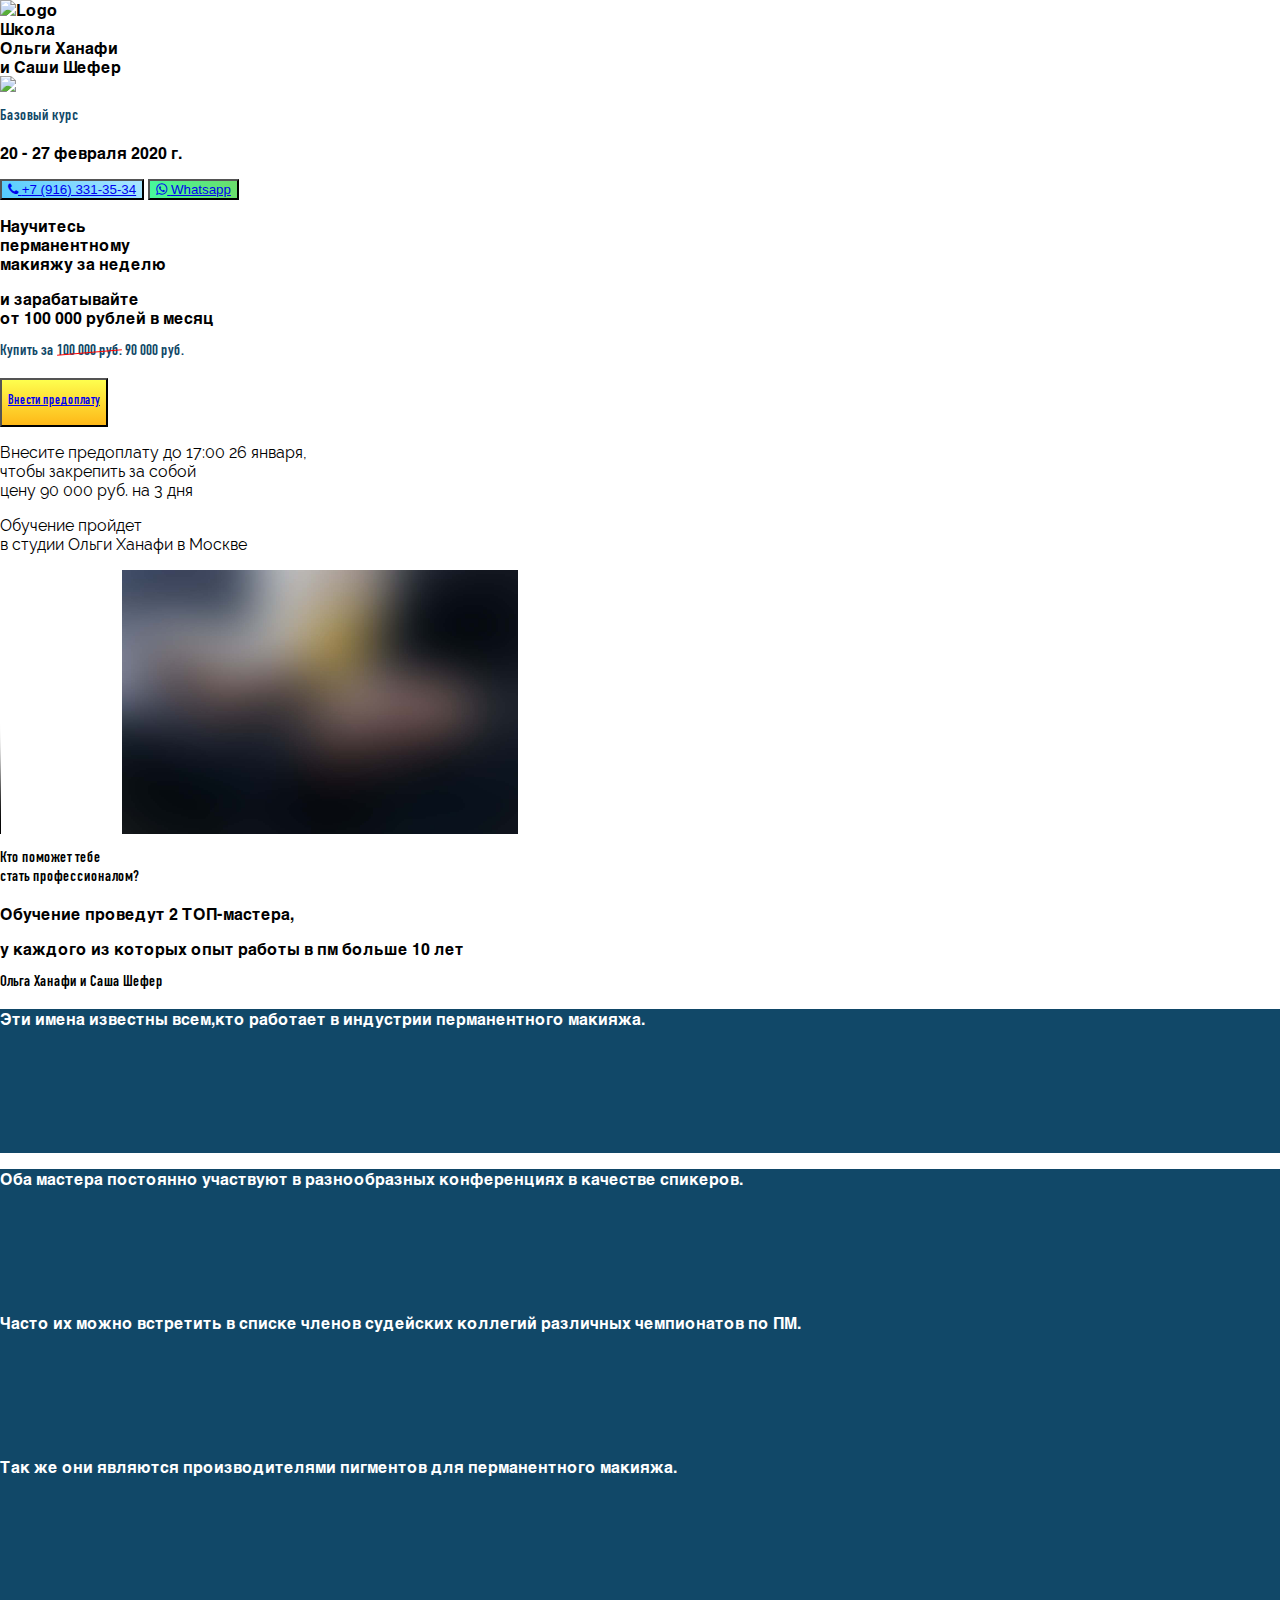
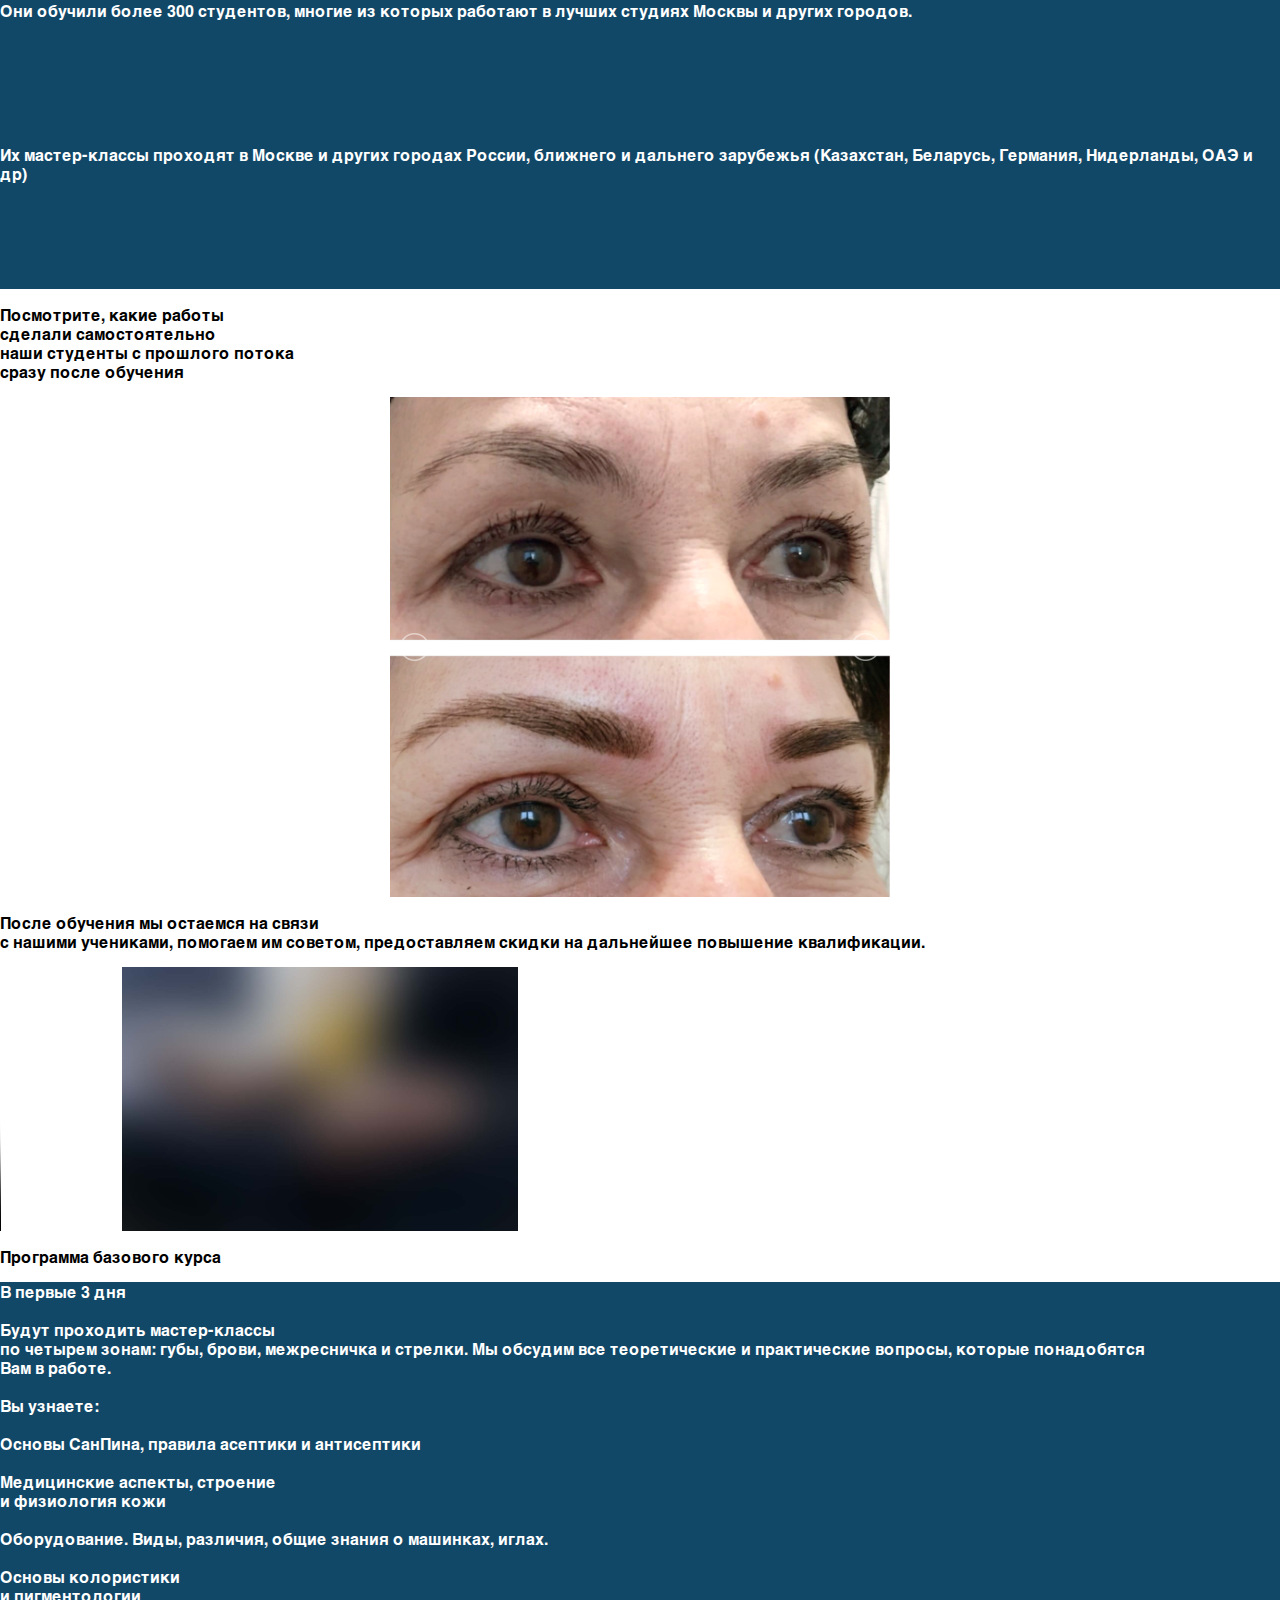
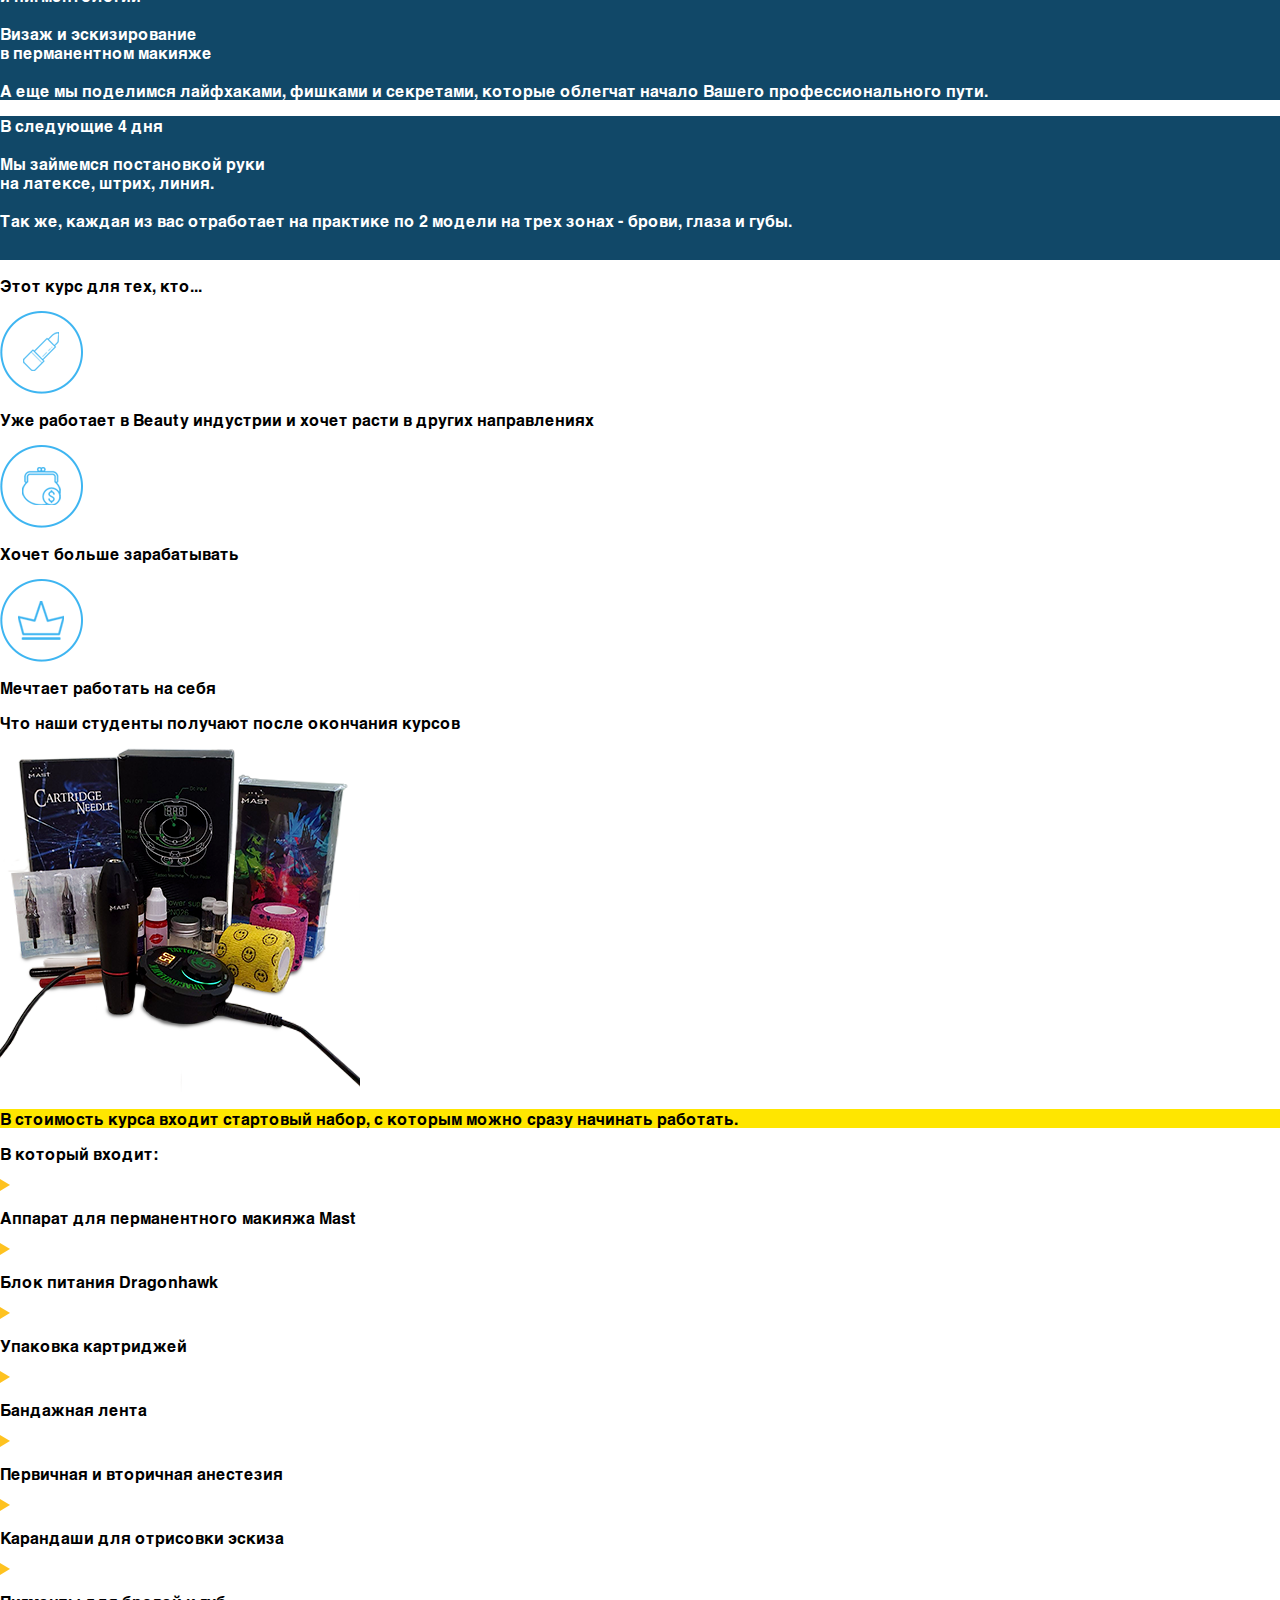
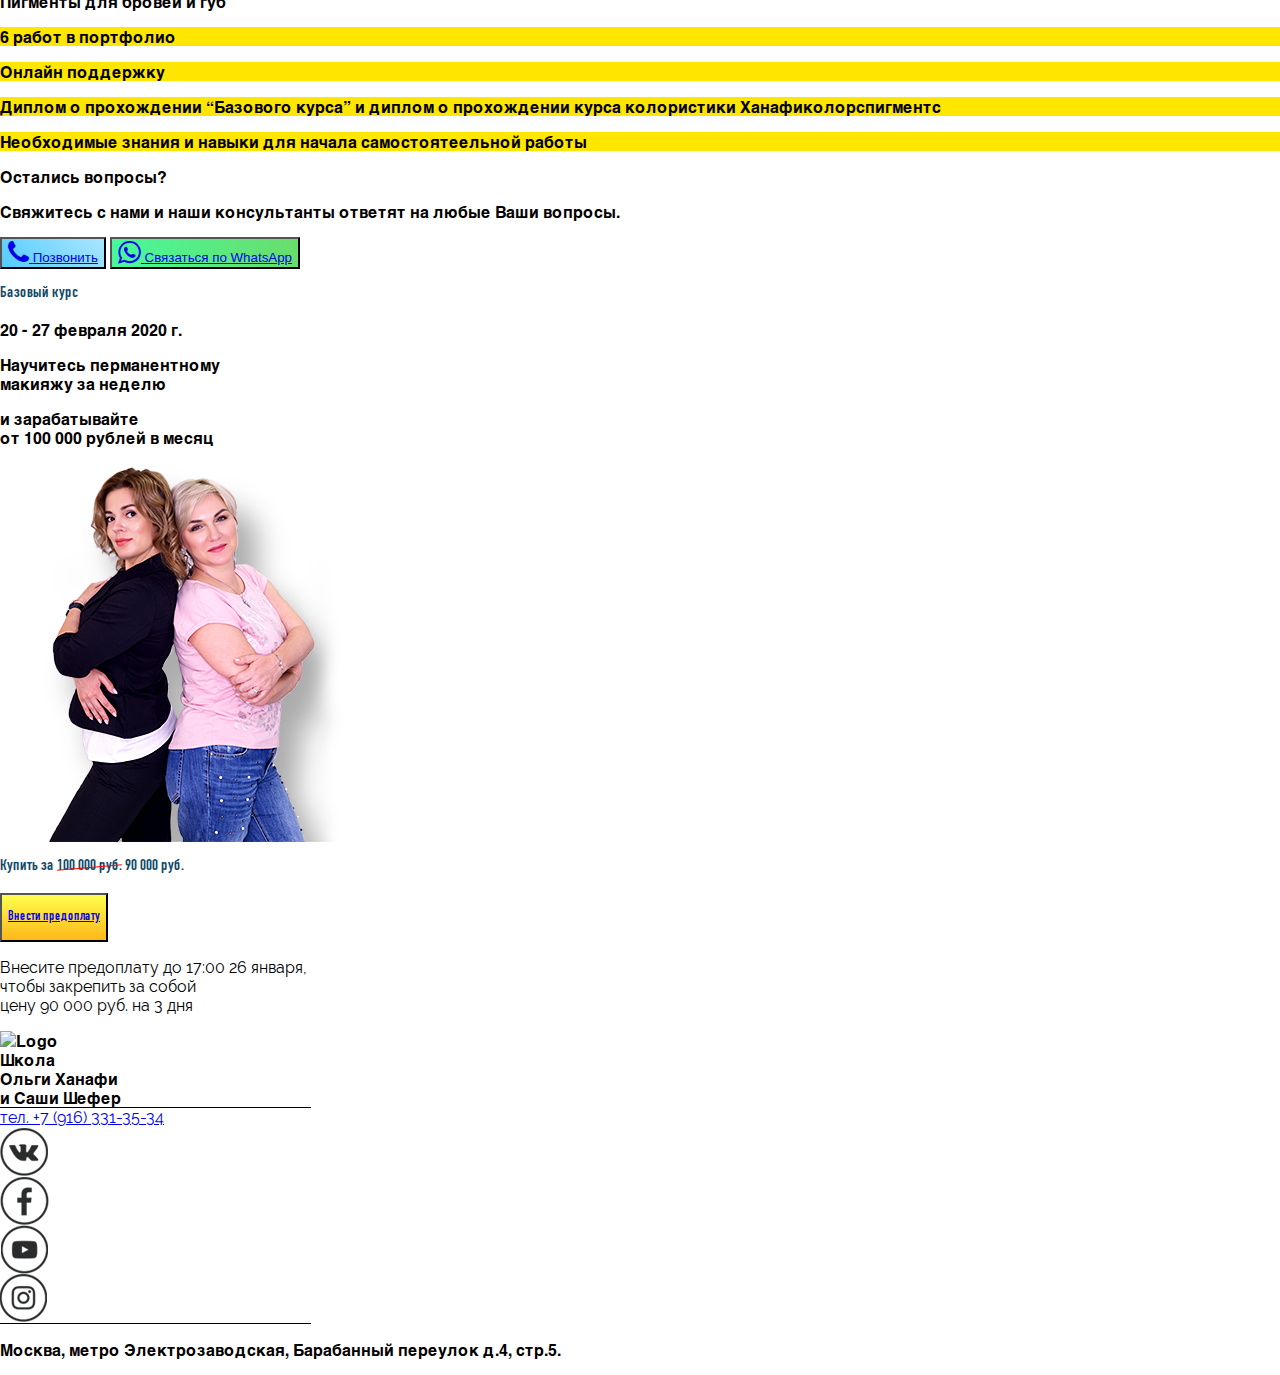
==== index.html @ e9c300ad "dd" ====
<html lang="en">

<head>
    <meta charset="UTF-8">
    <meta name="viewport" content="width=device-width, initial-scale=1.0">
    <meta http-equiv="X-UA-Compatible" content="ie=edge">
    <link href="https://unpkg.com/tailwindcss@^1.0/dist/tailwind.min.css" rel="stylesheet">
    <link href="https://stackpath.bootstrapcdn.com/font-awesome/4.7.0/css/font-awesome.min.css" rel="stylesheet">

    <link href="https://vjs.zencdn.net/7.6.6/video-js.css" rel="stylesheet" />
    <!-- If you'd like to support IE8 (for Video.js versions prior to v7) -->
    <script src="https://vjs.zencdn.net/ie8/1.1.2/videojs-ie8.min.js"></script>

    <link type="text/css" rel="stylesheet" href="css/lightslider.css" />
    <script src="//ajax.googleapis.com/ajax/libs/jquery/1.11.0/jquery.min.js"></script>
    <script src="js/lightslider.js"></script>

    <link href="./app.css" rel="stylesheet">
    <title>Home page</title>
</head>

<body class="w-full  text-gray-900 bg-white">
    <div class="gray-100 z--2 xl:px-6">
        <header
            class="w-full px-10 py-4 font-semibold flex justify-around items-center bg-white leading-tight justify-start sm:justify-start">
            <img class="" src="https://i.ibb.co/XXJJ8rT/logo.png" alt="Logo">
            <div class="text-2xl sm:pl-8">Школа <br class="sm:hidden" /> Ольги Ханафи <br class="sm:hidden" /> и Саши
                Шефер
            </div>
        </header>

        <!-- 1 -->
        <section class="relative w-full px-8 pt-2 bg-gray-100 sm:px-20 md:px-32 lg:px-64">
            <img class="w-40  absolute bottom-0 right-0 sm:w-56 sm:mr-20 md:w-64"
                src="https://i.ibb.co/zsQX33Y/olga-and-sasha-2.png">
            <div class="pt-4 leading-tight sm:pt-8">
                <p class="font-din text-5xl light-indigo font-bold sm:text-6xl">Базовый курс</p>
                <p class="text-xl sm:text-2xl">20 - 27 февраля 2020 г.</p>
                <button class="mt-6 px-4 py-2 rounded-lg blue-button light-indigo sm:px-6 sm:py-2">
                    <a href="tel:+79163313534">
                        <i class="fa fa-phone"></i>
                        <span class="ml-1 sm:text-xl">+7 (916) 331-35-34</span>
                    </a>
                </button>

                <button class="mt-4 px-12 py-2 block rounded-lg green-button light-indigo sm:px-18 sm:py-2">
                    <a href="https://api.whatsapp.com/send?phone=79163313534">
                        <i class="fa fa-whatsapp"></i>
                        <span class="ml-1 sm:text-2xl">Whatsapp</span>
                    </a>
                </button>

                <p class="pt-8 font-bold sm:text-2xl">
                    Научитесь <br />
                    перманентному <br />
                    макияжу за неделю
                </p>

                <p class="pt-4 pb-8 text-xs font-hairline font-semibold sm:text-lg">
                    и зарабатывайте <br />
                    от 100 000 рублей в месяц
                </p>

            </div>
        </section>
        <!-- 2 -->
        <section class="pt-6 px-4 bg-white">
            <p class="light-indigo font-bold text-center font-din text-4xl sm:text-6xl">
                Купить за
                <span class="strikethrough text-lg sm:text-4xl ">100 000 руб.</span>
                90 000 руб.
            </p>
            <div class=" flex justify-center items-center">
                <button
                    class="mt-4 py-2 px-16 uppercase font-din font-bold text-2xl rounded-lg shadow-2xl font-bold focus:outline-none yellow-button light-indigo sm:text-4xl">
                    <a target="_blank" href="http://olga_tarasyuk.kassa.bizon365.ru/buy/Course">
                        <p>Внести предоплату</p>
                    </a>
                </button>
            </div>
            <div class="py-6 text-center fon-din leading-tight sm:text-2xl">
                <p class="pt-2 font-ral">
                    Внесите предоплату до
                    <span class="font-bold">17:00 26 января,</span> <br />
                    чтобы закрепить за собой <br>
                    цену
                    <span class="font-bold">90 000 руб. на 3 дня</span>
                </p>
                <p class="mt-4 font-ral font-bold">
                    Обучение пройдет <br>
                    в студии Ольги Ханафи в Москве</p>

            </div>
        </section>

        <!-- 3 -->
        <section class="relative flex justify-center items-center bg-white">
            <video id="my-video" class="video-js" controls preload="auto" width="640" height="264"
                poster="./img/bg-1.jpg" data-setup="{}">
                <source src="./img/video-1.mp4" type="video/mp4" />
                <p class="vjs-no-js">
                    To view this video please enable JavaScript, and consider upgrading to a
                    web browser that
                    <a href="https://videojs.com/html5-video-support/" target="_blank">supports HTML5 video</a>
                </p>
            </video>
        </section>

        <!-- 4 -->
        <section class="pt-4 px-4 text-center bg-white">
            <p class="text-4xl font-bold leading-tight font-din sm:text-6xl">Кто поможет тебе <br> стать профессионалом?
            </p>
            <p class="mt-6 leading-tight sm:text-lg">Обучение проведут 2 ТОП-мастера, </p>
            <p class="leading-tight sm:text-lg">у каждого из которых опыт работы в пм больше 10 лет</p>
            <p class="mt-4 text-3xl font-bold leading-tight font-din sm:text-5xl">Ольга Ханафи и Саша Шефер</p>

            <!-- blue divs section -->
            <div
                class="mt-2 inline-block md:inline-flex justify-center items-center flex-row flex-wrap font-thin font-helv">
                <div class="blue-div md:w-1/3 m-4 p-4 flex justify-center items-center shadow-lg rounded-lg">
                    <p>Эти имена известны всем,кто работает в индустрии перманентного макияжа.</p>
                </div>
                <div class="blue-div md:w-1/3 m-4 p-4 flex justify-center items-center shadow-lg rounded-lg">
                    <p>Оба мастера постоянно участвуют в разнообразных конференциях в качестве спикеров.</p>
                </div>
                <div class="blue-div md:w-1/3 m-4 p-4 flex justify-center items-center shadow-lg rounded-lg">Часто их
                    можно встретить в списке членов
                    судейских коллегий
                    различных
                    чемпионатов по ПМ. </div>
                <div class="blue-div md:w-1/3 m-4 p-4 flex justify-center items-center shadow-lg rounded-lg">Так же они
                    являются производителями пигментов
                    для
                    перманентного макияжа. </div>
                <div class="blue-div md:w-1/3 m-4 p-4 flex justify-center items-center shadow-lg rounded-lg">Они обучили
                    более 300 студентов, многие из
                    которых работают
                    в лучших студиях
                    Москвы и других городов. </div>
                <div class="blue-div md:w-1/3 m-4 p-4 flex justify-center items-center shadow-lg rounded-lg">Их
                    мастер-классы проходят в Москве и других
                    городах России,
                    ближнего и дальнего
                    зарубежья (Казахстан, Беларусь, Германия, Нидерланды, ОАЭ и др)</div>
            </div>

        </section>
        <!-- 5 -->
        <section class="py-4 flex flex-col  text-center  items-center sm:text-2xl bg-gray-100">
            <p class="px-6">Посмотрите, какие работы <br>
                сделали самостоятельно <br>
                наши студенты с прошлого потока <br>
                сразу после обучения
            </p>
            <div class="w-full  my-6 bg-gray-600 shadow-2xl bg-gray-800">
                <div class="max-600 slider flex justify-center items-center " 
                style="	margin: 0 auto !important; 
                float: none !important;">
                    <ul id="lightSlider">
                        <img src="./img/rab_1.png" />
                        <img src="./img/rab_2.png" />
                        <img src="./img/rab_3.png" />
                        <img src="./img/rab_4.png" />
                        <img src="./img/rab_5.png" />
                        <img src="./img/rab_6.png" />
                        <img src="./img/rab_7.png" />
                        <img src="./img/rab_8.png" />
                        <img src="./img/rab_9.png" />
                        <img src="./img/rab_10.png" />
                        <img src="./img/rab_11.png" />
                        <img src="./img/rab_12.png" />
                    </ul>
                </div>
            </div>
            <p class="px-6 sm:mt-20">
                После обучения мы остаемся на связи <br>
                с нашими учениками, помогаем им советом, предоставляем скидки на дальнейшее повышение квалификации.
            </p>
        </section>

        <!-- 6 -->
        <section class="relative flex justify-center items-center bg-white sm:mt-12">
            <video id="my-video" class="video-js" controls preload="auto" width="640" height="264"
                poster="./img/bg-1.jpg" data-setup="{}">
                <source
                    src="https://67vod-adaptive.akamaized.net/exp=1579993771~acl=%2F387194266%2F%2A~hmac=718d8c7dc071ef906575c5fc7fb8d8f234c86e5924fce730d017553467e3b8a2/387194266/sep/video/1632559304/chop/segment-1.m4s"
                    type="video/mp4" />
                <p class="vjs-no-js">
                    To view this video please enable JavaScript, and consider upgrading to a
                    web browser that
                    <a href="https://videojs.com/html5-video-support/" target="_blank">supports HTML5 video</a>
                </p>
            </video>
        </section>

        <!-- 7 -->
        <section class="py-8 text-center bg-white ">
            <p class="text-2xl">Программа базового курса</p>
            <div class="my-4 py-4 text-sm rounded-lg sm:flex sm:justify-around">
                <p class="mx-6 my-4 py-4 px-4 blue-div text-sm rounded-lg sm:mr-2 sm:w-1/3 sm:mx-20 ">
                    В первые 3 дня <br><br>
                    Будут проходить мастер-классы <br>
                    по четырем зонам: губы, брови, межресничка и стрелки. Мы обсудим все теоретические и практические
                    вопросы, которые понадобятся <br>
                    Вам в работе. <br>
                    <br>
                    Вы узнаете:<br>
                    <br>
                    Основы СанПина, правила асептики и антисептики<br>
                    <br>
                    Медицинские аспекты, строение <br>
                    и физиология кожи<br>
                    <br>
                    Оборудование. Виды, различия, общие знания о машинках, иглах.<br>
                    <br>
                    Основы колористики <br>
                    и пигментологии<br>
                    <br>
                    Визаж и эскизирование <br>
                    в перманентном макияже<br>
                    <br>
                    А еще мы поделимся лайфхаками, фишками и секретами, которые облегчат начало Вашего профессионального
                    пути.<br>
                </p>
                <p class="mt-4 mx-6 my-4 py-4 px-4 blue-div text-sm rounded-lg sm:ml-2 sm:w-1/3 sm:mx-20">
                    В следующие 4 дня <br>
                    <br>
                    Мы займемся постановкой руки<br>
                    на латексе, штрих, линия.<br>
                    <br>
                    Так же, каждая из вас отработает на практике по 2 модели на трех зонах - брови, глаза и губы.
                </p>
            </div>
        </section>

        <section class="py-10 bg-gray-100">
            <p class="text-center text-2xl sm:text-4xl">Этот курс для тех, кто...</p>
            <div
                class="mt-8 px-6 flex flex-col justify-center items-baseline sm:px-20 sm:text-xl md:flex-row md:justify-between">
                <div class="flex justify-center items-center md:flex-grow-0 md:flex-shronk-0">
                    <img src="./img/roog.png">
                    <p class="px-2 ">
                        Уже работает в Beauty индустрии и хочет расти
                        в других направлениях
                    </p>
                </div>
                <div class="mt-6 flex justify-center items-center md:flex-grow-0 md:flex-shronk-0">
                    <img src="./img/bag.png">
                    <p class="px-2">
                        Хочет больше
                        зарабатывать
                    </p>
                </div>
                <div class="mt-6 flex justify-center items-center md:flex-grow-0 md:flex-shronk-0">
                    <img src="./img/tag.png">
                    <p class="px-2">
                        Мечтает
                        работать на себя
                    </p>
                </div>
            </div>
        </section>

        <section class="py-6 bg-white flex flex-col justify-center items-center">
            <p class="px-2 text-center text-xl font-bold sm:text-4xl">Что наши студенты получают
                после окончания курсов</p>
            <img class="pt-12 sm:w-full" src="./img/products.png">

            <div class="mx-6 px-4 py-4 bgs-yellow text-center flex justify-center items-center sm:text-xl">
                <p class="font-thin">В стоимость курса входит стартовый набор, с которым можно сразу начинать работать.
                </p>
            </div>


            <div class="mx-6 px-4 py-4 sm:text-xl">
                <p>В который входит:</p>

                <div class="pt-4 flex justify-start items-baseline">
                    <img src="./img/arrow.png">
                    <p class="pl-4">Аппарат для перманентного макияжа Mast </p>
                </div>

                <div class="pt-4 flex justify-start items-baseline">
                    <img src="./img/arrow.png">
                    <p class="pl-4">Блок питания Dragonhawk </p>
                </div>

                <div class="pt-4 flex justify-start items-baseline">
                    <img src="./img/arrow.png">
                    <p class="pl-4">Упаковка картриджей </p>
                </div>

                <div class="pt-4 flex justify-start items-baseline">
                    <img src="./img/arrow.png">
                    <p class="pl-4">Бандажная лента </p>
                </div>

                <div class="pt-4 flex justify-start items-baseline">
                    <img src="./img/arrow.png">
                    <p class="pl-4">Первичная и вторичная анестезия </p>
                </div>
                <div class="pt-4 flex justify-start items-baseline">
                    <img src="./img/arrow.png">
                    <p class="pl-4">Карандаши для отрисовки эскиза</p>
                </div>

                <div class="pt-4 flex justify-start items-baseline">
                    <img src="./img/arrow.png">
                    <p class="pl-4">Пигменты для бровей и губ </p>
                </div>
            </div>

            <div class="text-sm sm:text-lg md:flex md:flex-wrap md:justify-center md:items-center">
                <div class="my-2 mx-6 px-4 py-4 bgs-yellow text-center flex justify-center items-center sm:my-4 md:w-1/3 md:h-40">
                    <p class="font-thin">6 работ в портфолио</p>
                </div>

                <div class="my-2 mx-6 px-4 py-4 bgs-yellow text-center flex justify-center items-center sm:my-4 md:w-1/3 md:h-40">
                    <p class="font-thin">Онлайн поддержку </p>
                </div>

                <div class="my-2 mx-6 px-4 py-4 bgs-yellow text-center flex justify-center items-center sm:my-4 md:w-1/3 md:h-40">
                    <p class="font-thin">Диплом о прохождении “Базового курса” и диплом о прохождении курса колористики
                        Ханафиколорспигментс</p>
                </div>

                <div class="my-2 mx-6 px-4 py-4 bgs-yellow text-center flex justify-center items-center sm:my-4 md:w-1/3 md:h-40">
                    <p class="font-thin">Необходимые знания и навыки для начала самостоятеельной работы</p>
                </div>
            </div>

        </section>

        <section class="px-6 py-6 text-center bg-gray-100">
            <p class="text-3xl sm:text-5xl">Остались вопросы?</p>
            <p class="pt-6 text-sm sm:text-2xl">Свяжитесь с нами и наши консультанты ответят на любые Ваши вопросы.</p>
            <div class="sm:flex sm:justify-center sm:items-start sm:mt-4">
                <button class="w-full mt-6 px-4 py-2 rounded-lg blue-button light-indigo shadow-2xl sm:px-2 sm:mt-4 md:w-auto md:px-24">
                    <a href="tel:+79163313534">
                        <i class="fa fa-phone fa-2x"></i>
                        <span class="ml-1 text-xl">Позвонить</span>
                    </a>
                </button>

                <button
                    class="w-full mt-4 px-4 py-2 block rounded-lg green-button light-indigo shadow-2xl sm:px-2 sm:ml-2 md:w-auto md:px-4 md:ml-8">
                    <a href="https://api.whatsapp.com/send?phone=79163313534">
                        <i class="fa fa-whatsapp fa-2x"></i>
                        <span class="ml-1 text-xl">Связаться по WhatsApp</span>
                    </a>
                </button>

            </div>
        </section>

        <section class="w-full px-4 pt-2 bg-white flex flex-col justify-center items-center sm:pt-8">
            <div class="pt-4 leading-tight text-center">
                <p class="font-din text-5xl light-indigo font-bold sm:text-6xl">Базовый курс</p>
                <p class="text-xl sm:text-2xl">20 - 27 февраля 2020 г.</p>


                <p class="pt-8 text-2xl font-bold sm:text-3xl">
                    Научитесь перманентному <br />
                    макияжу за неделю
                </p>

                <p class="pt-2 pb-8  font-hairline font-semibold text-gray-800 sm:text-lg sm:pt-4">
                    и зарабатывайте <br />
                    от 100 000 рублей в месяц
                </p>
                <img class="" src="./img/olga-sasha-down.png">
            </div>
        </section>

        <section class="py-6 px-4 text-center bg-gray-100 z--2">
            <p class="light-indigo font-bold font-din text-3xl sm:text-5xl">
                Купить за
                <span class="strikethrough text-sm sm:text-3xl">100 000 руб.</span>
                90 000 руб.
            </p>
            <div class=" flex justify-center items-center">
                <button
                    class="mt-4 py-2 px-16 uppercase font-din font-bold text-2xl rounded-lg shadow-2xl font-bold focus:outline-none yellow-button light-indigo sm:text-3xl">
                    <a target="_blank" href="http://olga_tarasyuk.kassa.bizon365.ru/buy/Course">
                        <p>Внести предоплату</p>
                    </a>
                </button>
            </div>
            <div class="py-6 text-center font-din leading-tight">
                <p class="pt-2 font-ral sm:text-2xl">
                    Внесите предоплату до
                    <span class="font-bold">17:00 26 января,</span> <br />
                    чтобы закрепить за собой <br>

                    <span class="font-bold">цену 90 000 руб. на 3 дня</span>
                </p>
            </div>
        </section>

        <div class="flex flex-col justify-center items-center sm:flex-row">
            <section class="w-full px-10 py-4 font-semibold flex justify-start items-center bg-white leading-tight">
                <img class="" src="https://i.ibb.co/XXJJ8rT/logo.png" alt="Logo">
                <div class="text-2xl pl-6">Школа <br /> Ольги Ханафи <br /> и Саши Шефер</div>
            </section>

            <img class="px-6 bg-white sm:hidden" src="./img/br.png">

            <section class="w-full px-2 pt-4 pb-4 bg-white text-center">
                <a class="text-2xl font-ral" href="tel:+79163313534">тел. +7 (916) 331-35-34</a>
                <div class="pt-2 block flex  justify-center items-center">
                    <a target="_blank" href="https://vk.com/olgatpmclub">
                        <img class="pr-2" src="./img/vk.png" alt="">
                    </a>
                    <a target="_blank" href="https://www.facebook.com/Olga.Tarasyuk.Studio/">
                        <img class="pr-2" src="./img/facebook.png" alt="">
                    </a>
                    <a target="_blank" href="https://www.youtube.com/channel/UCqhtWQScPfftvQMon1VroSQ">
                        <img class="pr-2" src="./img/youtube.png" alt="">
                    </a>
                    <a target="_blank" href="https://www.instagram.com/olgatarasyuk_pm/">
                        <img class="pr-2" src="./img/instagrsm.png" alt="">
                    </a>
                </div>
            </section>

        </div>
        <div class="flex flex-col justify-center items-center sm:flex-row">

            <img class="pt-2 px-6 bg-white sm:hidden" src="./img/br.png">

            <section class="py-6 px-4 bg-white text-sm text-center">
                <p>Москва, метро Электрозаводская, Барабанный переулок д.4, стр.5. </p>
            </section>
        </div>

        <script src="https://vjs.zencdn.net/7.6.6/video.js"></script>
        <script src="./app.js"></script>
    </div>
</body>

</html>
---- css/lightslider.css ----
/*! lightslider - v1.1.6 - 2016-10-25
* https://github.com/sachinchoolur/lightslider
* Copyright (c) 2016 Sachin N; Licensed MIT */
/*! lightslider - v1.1.3 - 2015-04-14
* https://github.com/sachinchoolur/lightslider
* Copyright (c) 2015 Sachin N; Licensed MIT */
/** /!!! core css Should not edit !!!/**/ 

.lSSlideOuter {
    overflow: hidden;
    -webkit-touch-callout: none;
    -webkit-user-select: none;
    -khtml-user-select: none;
    -moz-user-select: none;
    -ms-user-select: none;
    user-select: none
}
.lightSlider:before, .lightSlider:after {
    content: " ";
    display: table;
}
.lightSlider {
    overflow: hidden;
    margin: 0;
}
.lSSlideWrapper {
    max-width: 100%;
    overflow: hidden;
    position: relative;
}
.lSSlideWrapper > .lightSlider:after {
    clear: both;
}
.lSSlideWrapper .lSSlide {
    -webkit-transform: translate(0px, 0px);
    -ms-transform: translate(0px, 0px);
    transform: translate(0px, 0px);
    -webkit-transition: all 1s;
    -webkit-transition-property: -webkit-transform,height;
    -moz-transition-property: -moz-transform,height;
    transition-property: transform,height;
    -webkit-transition-duration: inherit !important;
    transition-duration: inherit !important;
    -webkit-transition-timing-function: inherit !important;
    transition-timing-function: inherit !important;
}
.lSSlideWrapper .lSFade {
    position: relative;
}
.lSSlideWrapper .lSFade > * {
    position: absolute !important;
    top: 0;
    left: 0;
    z-index: 9;
    margin-right: 0;
    width: 100%;
}
.lSSlideWrapper.usingCss .lSFade > * {
    opacity: 0;
    -webkit-transition-delay: 0s;
    transition-delay: 0s;
    -webkit-transition-duration: inherit !important;
    transition-duration: inherit !important;
    -webkit-transition-property: opacity;
    transition-property: opacity;
    -webkit-transition-timing-function: inherit !important;
    transition-timing-function: inherit !important;
}
.lSSlideWrapper .lSFade > *.active {
    z-index: 10;
}
.lSSlideWrapper.usingCss .lSFade > *.active {
    opacity: 1;
}
/** /!!! End of core css Should not edit !!!/**/

/* Pager */
.lSSlideOuter .lSPager.lSpg {
    margin: 10px 0 0;
    padding: 0;
    text-align: center;
}
.lSSlideOuter .lSPager.lSpg > li {
    cursor: pointer;
    display: inline-block;
    padding: 0 5px;
}
.lSSlideOuter .lSPager.lSpg > li a {
    background-color: #222222;
    border-radius: 30px;
    display: inline-block;
    height: 8px;
    overflow: hidden;
    text-indent: -999em;
    width: 8px;
    position: relative;
    z-index: 99;
    -webkit-transition: all 0.5s linear 0s;
    transition: all 0.5s linear 0s;
}
.lSSlideOuter .lSPager.lSpg > li:hover a, .lSSlideOuter .lSPager.lSpg > li.active a {
    background-color: #428bca;
}
.lSSlideOuter .media {
    opacity: 0.8;
}
.lSSlideOuter .media.active {
    opacity: 1;
}
/* End of pager */

/** Gallery */
.lSSlideOuter .lSPager.lSGallery {
    list-style: none outside none;
    padding-left: 0;
    margin: 0;
    overflow: hidden;
    transform: translate3d(0px, 0px, 0px);
    -moz-transform: translate3d(0px, 0px, 0px);
    -ms-transform: translate3d(0px, 0px, 0px);
    -webkit-transform: translate3d(0px, 0px, 0px);
    -o-transform: translate3d(0px, 0px, 0px);
    -webkit-transition-property: -webkit-transform;
    -moz-transition-property: -moz-transform;
    -webkit-touch-callout: none;
    -webkit-user-select: none;
    -khtml-user-select: none;
    -moz-user-select: none;
    -ms-user-select: none;
    user-select: none;
}
.lSSlideOuter .lSPager.lSGallery li {
    overflow: hidden;
    -webkit-transition: border-radius 0.12s linear 0s 0.35s linear 0s;
    transition: border-radius 0.12s linear 0s 0.35s linear 0s;
}
.lSSlideOuter .lSPager.lSGallery li.active, .lSSlideOuter .lSPager.lSGallery li:hover {
    border-radius: 5px;
}
.lSSlideOuter .lSPager.lSGallery img {
    display: block;
    height: auto;
    max-width: 100%;
}
.lSSlideOuter .lSPager.lSGallery:before, .lSSlideOuter .lSPager.lSGallery:after {
    content: " ";
    display: table;
}
.lSSlideOuter .lSPager.lSGallery:after {
    clear: both;
}
/* End of Gallery*/

/* slider actions */
.lSAction > a {
    width: 32px;
    display: block;
    top: 50%;
    height: 32px;
    background-image: url('../img/controls.png');
    cursor: pointer;
    position: absolute;
    z-index: 99;
    margin-top: -16px;
    opacity: 0.5;
    -webkit-transition: opacity 0.35s linear 0s;
    transition: opacity 0.35s linear 0s;
}
.lSAction > a:hover {
    opacity: 1;
}
.lSAction > .lSPrev {
    background-position: 0 0;
    left: 10px;
}
.lSAction > .lSNext {
    background-position: -32px 0;
    right: 10px;
}
.lSAction > a.disabled {
    pointer-events: none;
}
.cS-hidden {
    height: 1px;
    opacity: 0;
    filter: alpha(opacity=0);
    overflow: hidden;
}


/* vertical */
.lSSlideOuter.vertical {
    position: relative;
}
.lSSlideOuter.vertical.noPager {
    padding-right: 0px !important;
}
.lSSlideOuter.vertical .lSGallery {
    position: absolute !important;
    right: 0;
    top: 0;
}
.lSSlideOuter.vertical .lightSlider > * {
    width: 100% !important;
    max-width: none !important;
}

/* vertical controlls */
.lSSlideOuter.vertical .lSAction > a {
    left: 50%;
    margin-left: -14px;
    margin-top: 0;
}
.lSSlideOuter.vertical .lSAction > .lSNext {
    background-position: 31px -31px;
    bottom: 10px;
    top: auto;
}
.lSSlideOuter.vertical .lSAction > .lSPrev {
    background-position: 0 -31px;
    bottom: auto;
    top: 10px;
}
/* vertical */


/* Rtl */
.lSSlideOuter.lSrtl {
    direction: rtl;
}
.lSSlideOuter .lightSlider, .lSSlideOuter .lSPager {
    padding-left: 0;
    list-style: none outside none;
}
.lSSlideOuter.lSrtl .lightSlider, .lSSlideOuter.lSrtl .lSPager {
    padding-right: 0;
}
.lSSlideOuter .lightSlider > *,  .lSSlideOuter .lSGallery li {
    float: left;
}
.lSSlideOuter.lSrtl .lightSlider > *,  .lSSlideOuter.lSrtl .lSGallery li {
    float: right !important;
}
/* Rtl */

@-webkit-keyframes rightEnd {
    0% {
        left: 0;
    }

    50% {
        left: -15px;
    }

    100% {
        left: 0;
    }
}
@keyframes rightEnd {
    0% {
        left: 0;
    }

    50% {
        left: -15px;
    }

    100% {
        left: 0;
    }
}
@-webkit-keyframes topEnd {
    0% {
        top: 0;
    }

    50% {
        top: -15px;
    }

    100% {
        top: 0;
    }
}
@keyframes topEnd {
    0% {
        top: 0;
    }

    50% {
        top: -15px;
    }

    100% {
        top: 0;
    }
}
@-webkit-keyframes leftEnd {
    0% {
        left: 0;
    }

    50% {
        left: 15px;
    }

    100% {
        left: 0;
    }
}
@keyframes leftEnd {
    0% {
        left: 0;
    }

    50% {
        left: 15px;
    }

    100% {
        left: 0;
    }
}
@-webkit-keyframes bottomEnd {
    0% {
        bottom: 0;
    }

    50% {
        bottom: -15px;
    }

    100% {
        bottom: 0;
    }
}
@keyframes bottomEnd {
    0% {
        bottom: 0;
    }

    50% {
        bottom: -15px;
    }

    100% {
        bottom: 0;
    }
}
.lSSlideOuter .rightEnd {
    -webkit-animation: rightEnd 0.3s;
    animation: rightEnd 0.3s;
    position: relative;
}
.lSSlideOuter .leftEnd {
    -webkit-animation: leftEnd 0.3s;
    animation: leftEnd 0.3s;
    position: relative;
}
.lSSlideOuter.vertical .rightEnd {
    -webkit-animation: topEnd 0.3s;
    animation: topEnd 0.3s;
    position: relative;
}
.lSSlideOuter.vertical .leftEnd {
    -webkit-animation: bottomEnd 0.3s;
    animation: bottomEnd 0.3s;
    position: relative;
}
.lSSlideOuter.lSrtl .rightEnd {
    -webkit-animation: leftEnd 0.3s;
    animation: leftEnd 0.3s;
    position: relative;
}
.lSSlideOuter.lSrtl .leftEnd {
    -webkit-animation: rightEnd 0.3s;
    animation: rightEnd 0.3s;
    position: relative;
}
/*/  GRab cursor */
.lightSlider.lsGrab > * {
  cursor: -webkit-grab;
  cursor: -moz-grab;
  cursor: -o-grab;
  cursor: -ms-grab;
  cursor: grab;
}
.lightSlider.lsGrabbing > * {
  cursor: move;
  cursor: -webkit-grabbing;
  cursor: -moz-grabbing;
  cursor: -o-grabbing;
  cursor: -ms-grabbing;
  cursor: grabbing;
}
---- app.css ----
body {
	max-width: 1400px; 
	margin: 0 auto !important; 
	float: none !important; 
}


@font-face {
    font-family: 'Raleway';
    src: url('./fonts/Raleway-Regular.woff2') format('woff2'),
        url('./fonts/Raleway-Regular.woff') format('woff');
    font-weight: normal;
    font-style: normal;
}

@font-face {
    font-family: 'DIN Condensed';
    src: url('./fonts/DINCondensed-Bold.woff2') format('woff2'),
        url('./fonts/DINCondensed-Bold.woff') format('woff');
    font-weight: bold;
    font-style: normal;
}

@font-face {
    font-family: 'Apple Chancery';
    src: url('./fonts/Apple-Chancery.woff2') format('woff2'),
        url('./fonts/Apple-Chancery.woff') format('woff');
    font-weight: 100;
    font-style: normal;
}

@font-face {
    font-family: 'Helvetica';
    src: url('./fonts/Helvetica-Bold.woff2') format('woff2'),
        url('./fonts/Helvetica-Bold.woff') format('woff');
    font-weight: bold;
    font-style: normal;
}

.font-ral {
    font-family: 'Raleway';
    font-weight: normal;
    font-style: normal;
}

.font-apple {
    font-family: 'Apple Chancery';
    font-weight: 100;
    font-style: normal;
}

.font-din {
    font-family: 'DIN Condensed';
    font-weight: bold;
    font-style: normal;
}

.font-din-light {
    font-family: 'DIN Condensed';
    font-weight: normal;
    font-style: normal;
}

.font-helv {
    font-family: 'Helvetica';
    font-weight: bold;
    font-style: normal;
}

body {
    font-family: "Helvetica";
}

._114868 {
    color: #114868;
}

.z--1 {
    z-index: -1;
}

.z--2 {
    z-index: -2;
}
.z--3 {
    z-index: -3;
}

.bgs-yellow {
    background-color: #ffe600;
}

.h-96 {
    height: 24rem;
}

.h-100 {
    height: 25rem;
}

.h-104 {
    height: 26rem;
}

.h-108 {
    height: 27rem;
}

.h-112 {
    height: 28rem;
}

.h-116 {
    height: 29rem;
}

.h-120 {
    height: 30rem;
}

.w-96 {
    width: 24rem;
}

.w-100 {
    width: 25rem;
}

.w-104 {
    width: 26rem;
}

.w-108 {
    width: 27rem;
}

.w-112 {
    width: 28rem;
}

.w-116 {
    width: 29rem;
}

.w-120 {
    width: 30rem;
}

.blue-button {
    background: rgba(83, 203, 253, 1);
    background: -moz-linear-gradient(45deg, rgba(83, 203, 253, 1) 0%, rgba(170, 230, 255, 1) 100%);
    background: -webkit-gradient(left bottom, right top, color-stop(0%, rgba(83, 203, 253, 1)), color-stop(100%, rgba(170, 230, 255, 1)));
    background: -webkit-linear-gradient(45deg, rgba(83, 203, 253, 1) 0%, rgba(170, 230, 255, 1) 100%);
    background: -o-linear-gradient(45deg, rgba(83, 203, 253, 1) 0%, rgba(170, 230, 255, 1) 100%);
    background: -ms-linear-gradient(45deg, rgba(83, 203, 253, 1) 0%, rgba(170, 230, 255, 1) 100%);
    background: linear-gradient(45deg, rgba(83, 203, 253, 1) 0%, rgba(170, 230, 255, 1) 100%);
    filter: progid:DXImageTransform.Microsoft.gradient(startColorstr='#53cbfd', endColorstr='#aae6ff', GradientType=1);
}

.yellow-button {
    background: rgba(254, 254, 78, 1);
    background: -moz-linear-gradient(top, rgba(254, 254, 78, 1) 0%, rgba(254, 184, 24, 1) 100%);
    background: -webkit-gradient(left top, left bottom, color-stop(0%, rgba(254, 254, 78, 1)), color-stop(100%, rgba(254, 184, 24, 1)));
    background: -webkit-linear-gradient(top, rgba(254, 254, 78, 1) 0%, rgba(254, 184, 24, 1) 100%);
    background: -o-linear-gradient(top, rgba(254, 254, 78, 1) 0%, rgba(254, 184, 24, 1) 100%);
    background: -ms-linear-gradient(top, rgba(254, 254, 78, 1) 0%, rgba(254, 184, 24, 1) 100%);
    background: linear-gradient(to bottom, rgba(254, 254, 78, 1) 0%, rgba(254, 184, 24, 1) 100%);
    filter: progid:DXImageTransform.Microsoft.gradient(startColorstr='#fefe4e', endColorstr='#feb818', GradientType=0);
}

.green-button {
    background: rgb(71, 249, 155);
    background: linear-gradient(90deg, rgba(71, 249, 155, 1) 0%, rgba(106, 221, 108, 1) 100%);
}

.purble-button {
    background: rgba(83, 73, 169, 1);
    background: -moz-linear-gradient(left, rgba(83, 73, 169, 1) 0%, rgba(73, 106, 173, 1) 100%);
    background: -webkit-gradient(left top, right top, color-stop(0%, rgba(83, 73, 169, 1)), color-stop(100%, rgba(73, 106, 173, 1)));
    background: -webkit-linear-gradient(left, rgba(83, 73, 169, 1) 0%, rgba(73, 106, 173, 1) 100%);
    background: -o-linear-gradient(left, rgba(83, 73, 169, 1) 0%, rgba(73, 106, 173, 1) 100%);
    background: -ms-linear-gradient(left, rgba(83, 73, 169, 1) 0%, rgba(73, 106, 173, 1) 100%);
    background: linear-gradient(to right, rgba(83, 73, 169, 1) 0%, rgba(73, 106, 173, 1) 100%);
    filter: progid:DXImageTransform.Microsoft.gradient(startColorstr='#5349a9', endColorstr='#496aad', GradientType=1);
}

.yellow-div {
    min-height: 9rem;
    background-color: #ffe600;
}

.blue-div {
    color: white;
    min-height: 9rem;
    background-color: #114868;
}

.light-indigo {
    color: #114868;
}

.strikethrough {
    position: relative;
}

.strikethrough:before {
    position: absolute;
    content: "";
    left: 0;
    top: 50%;
    right: 0;
    border-top: 1px solid;
    border-color: red;

    -webkit-transform: rotate(-5deg);
    -moz-transform: rotate(-5deg);
    -ms-transform: rotate(-5deg);
    -o-transform: rotate(-5deg);
    transform: rotate(-5deg);
}

.line::before {
    content: "";
    justify-content: center;
    position: absolute;
    width: 90%;
    margin-left: 5%;
    margin-right: 5%;
    top: 0;
    left: 0;
    border-top: 1px solid black;
}


ul {
    list-style: none outside none;
    padding-left: 0;
    margin-bottom: 0;
}

li {
    display: block;
    float: left;
    margin-right: 6px;
    cursor: pointer;
}

img {
    display: block;
    height: auto;
    max-width: 100%;
}
.max-600{
    max-width: 500px;
}
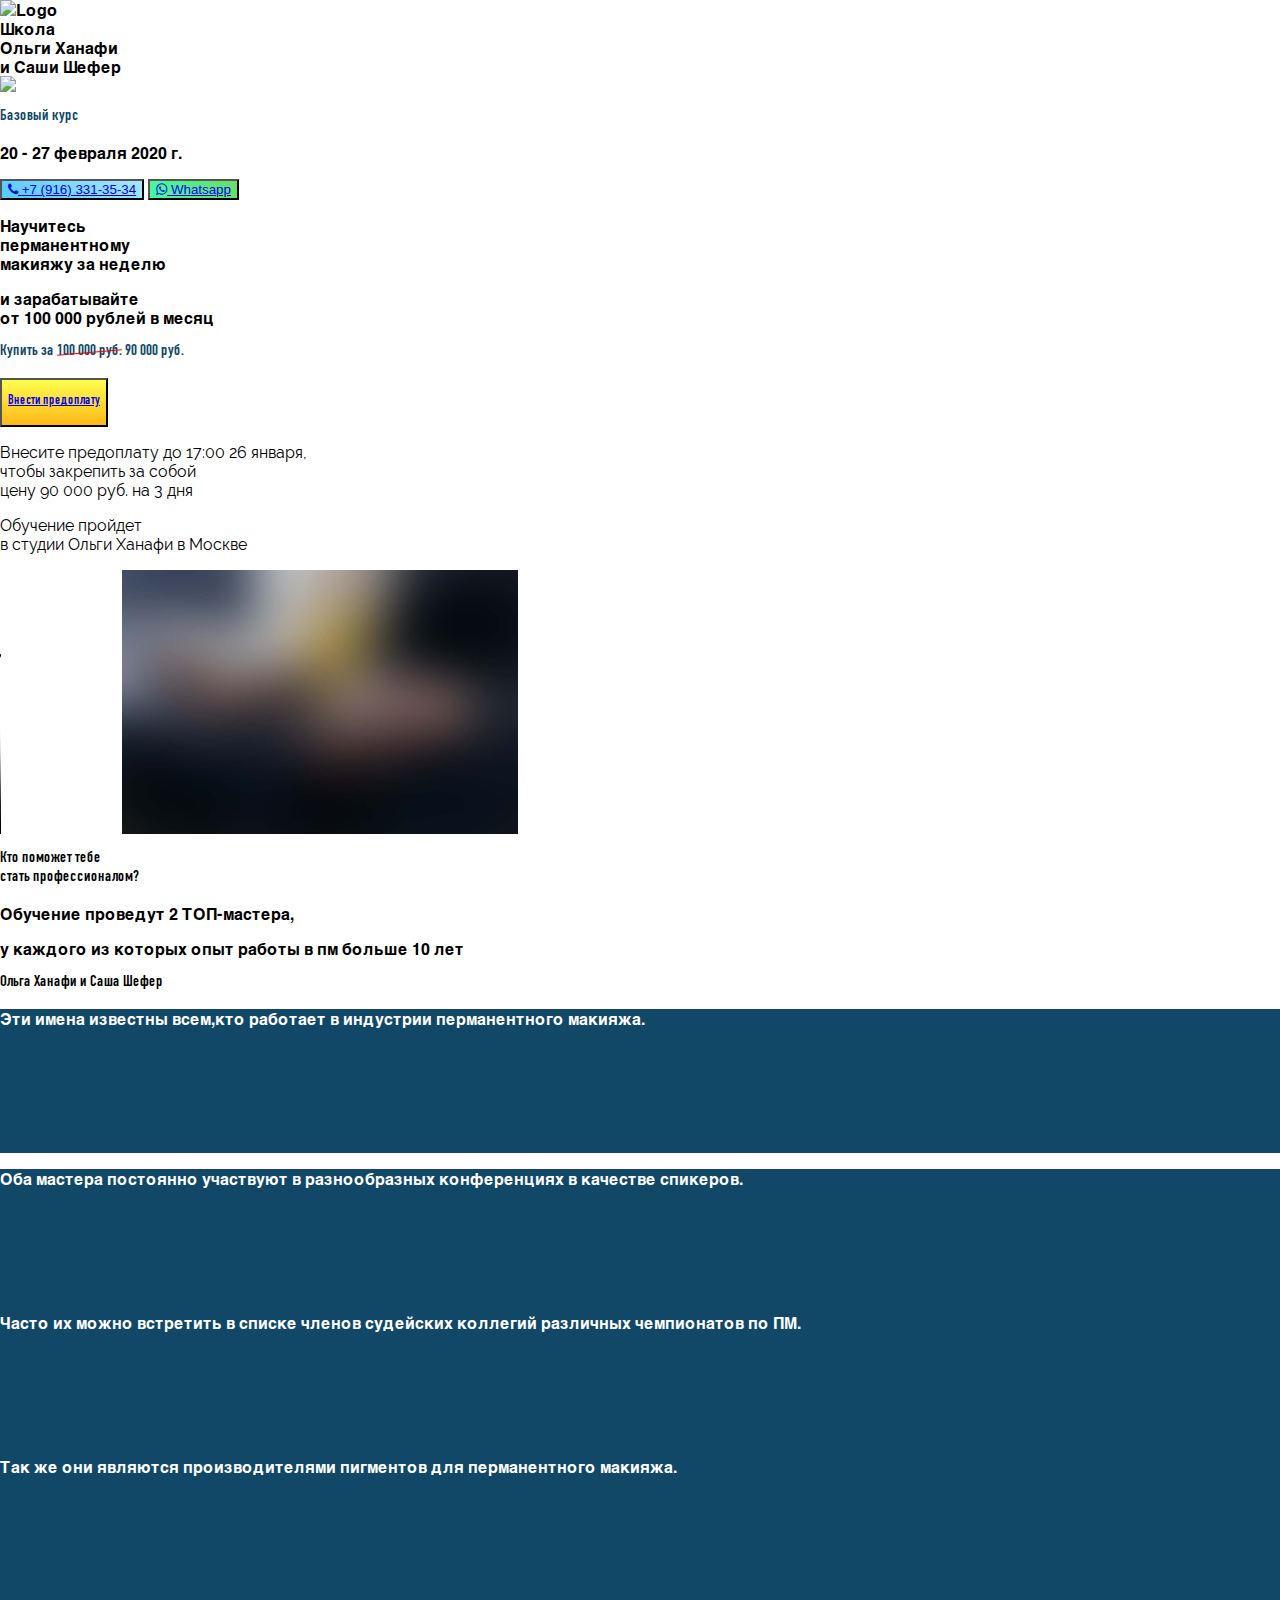
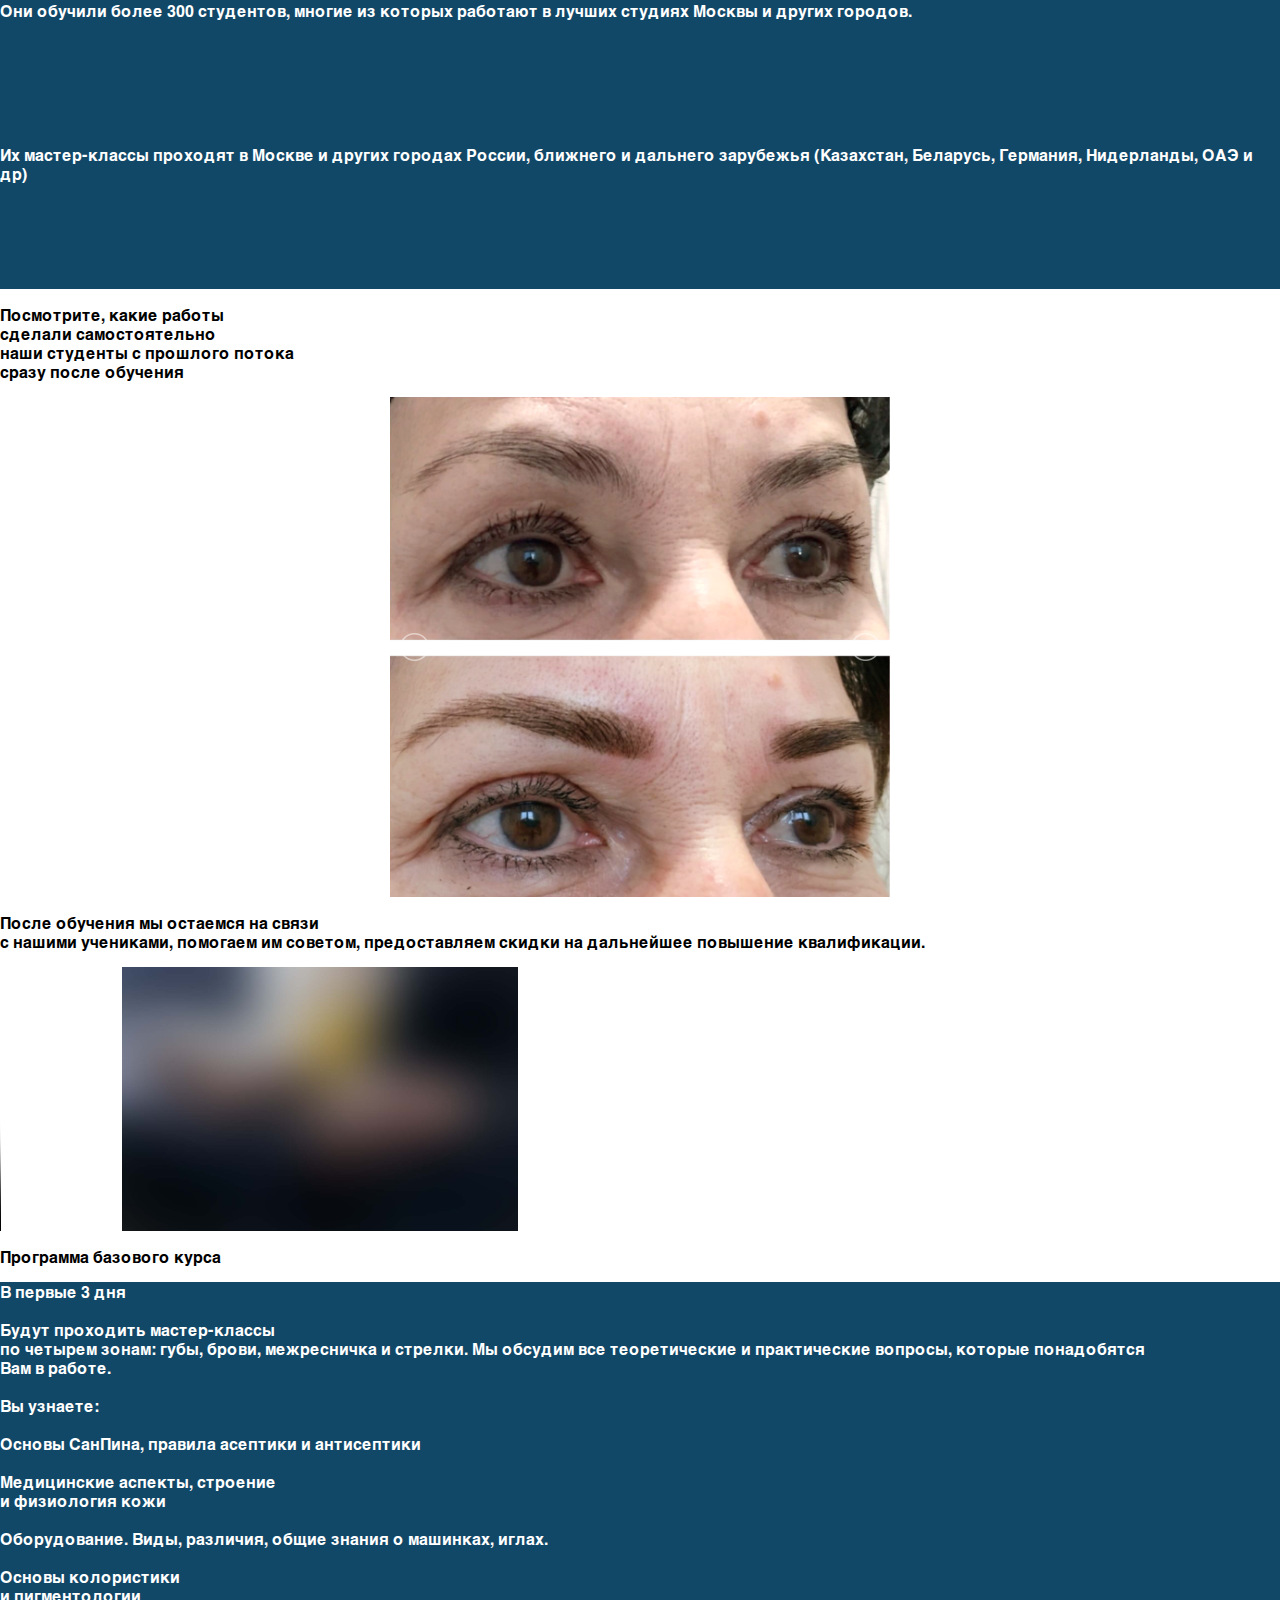
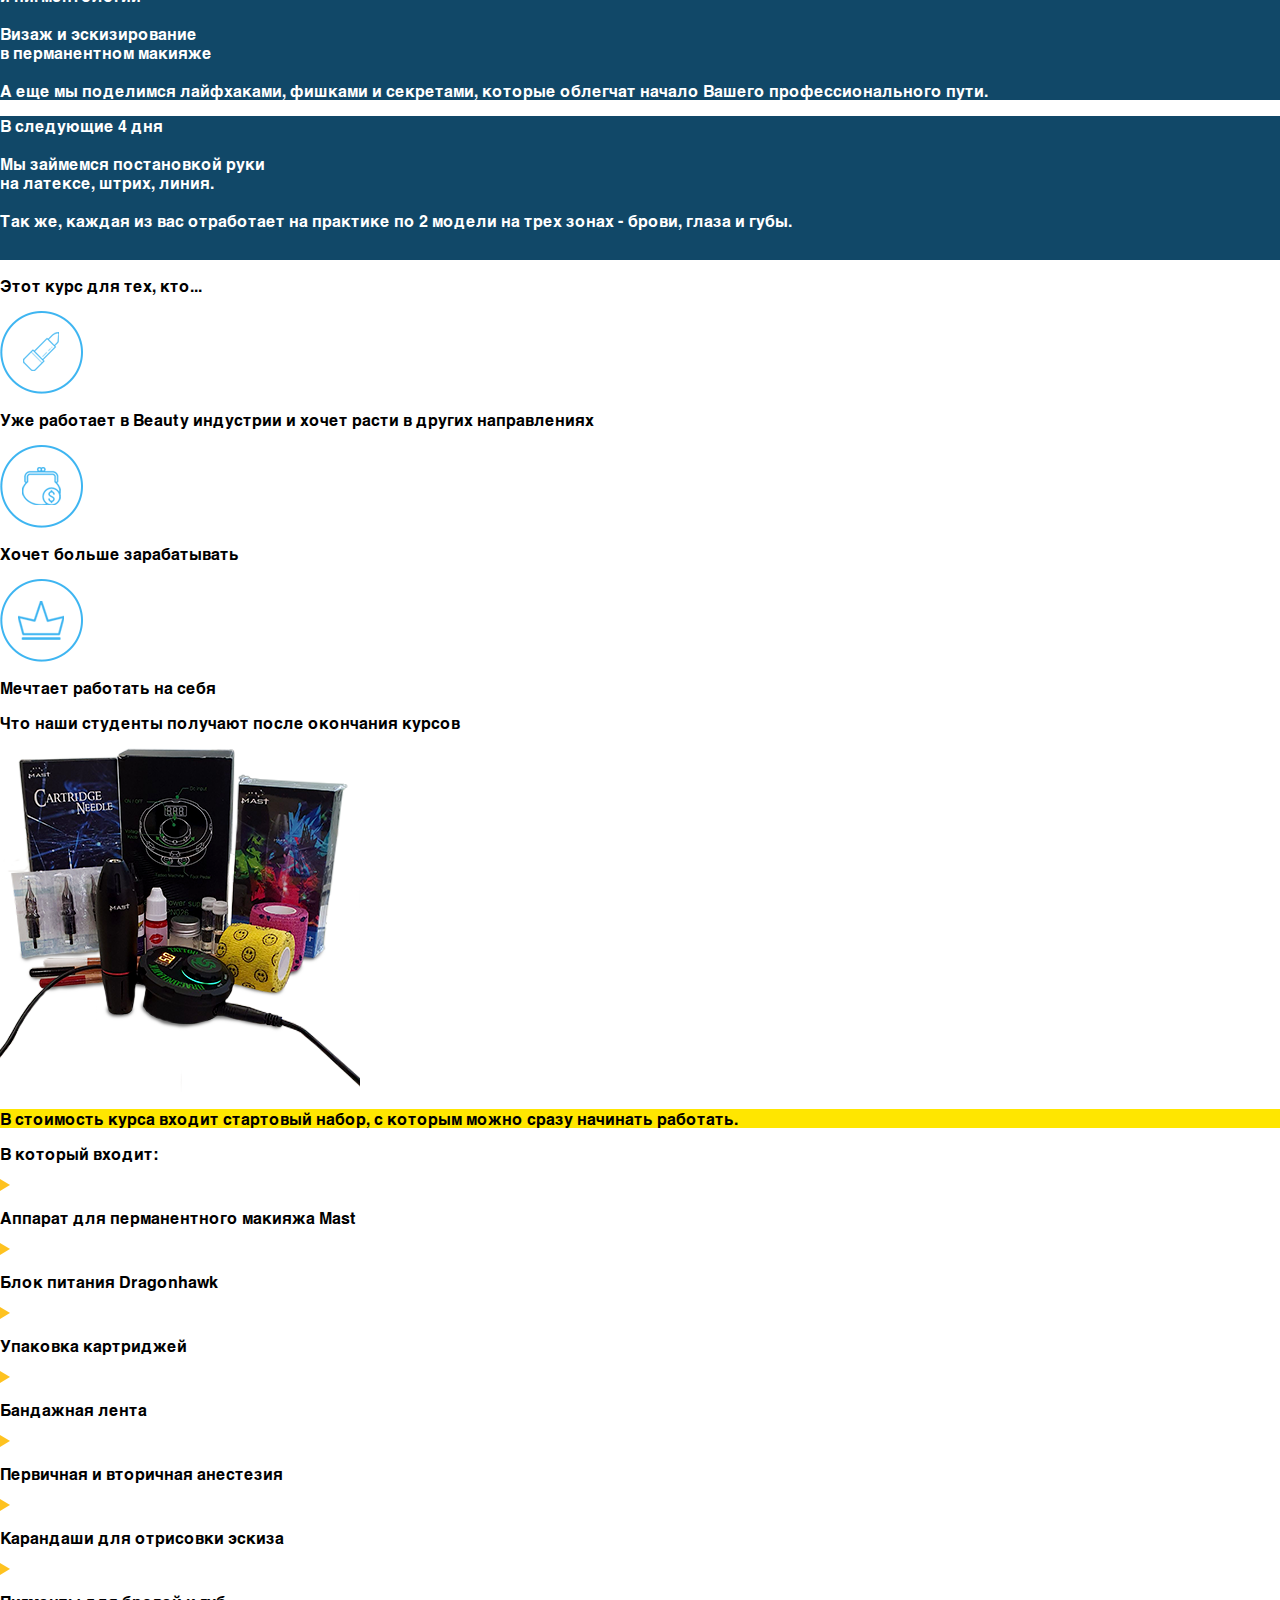
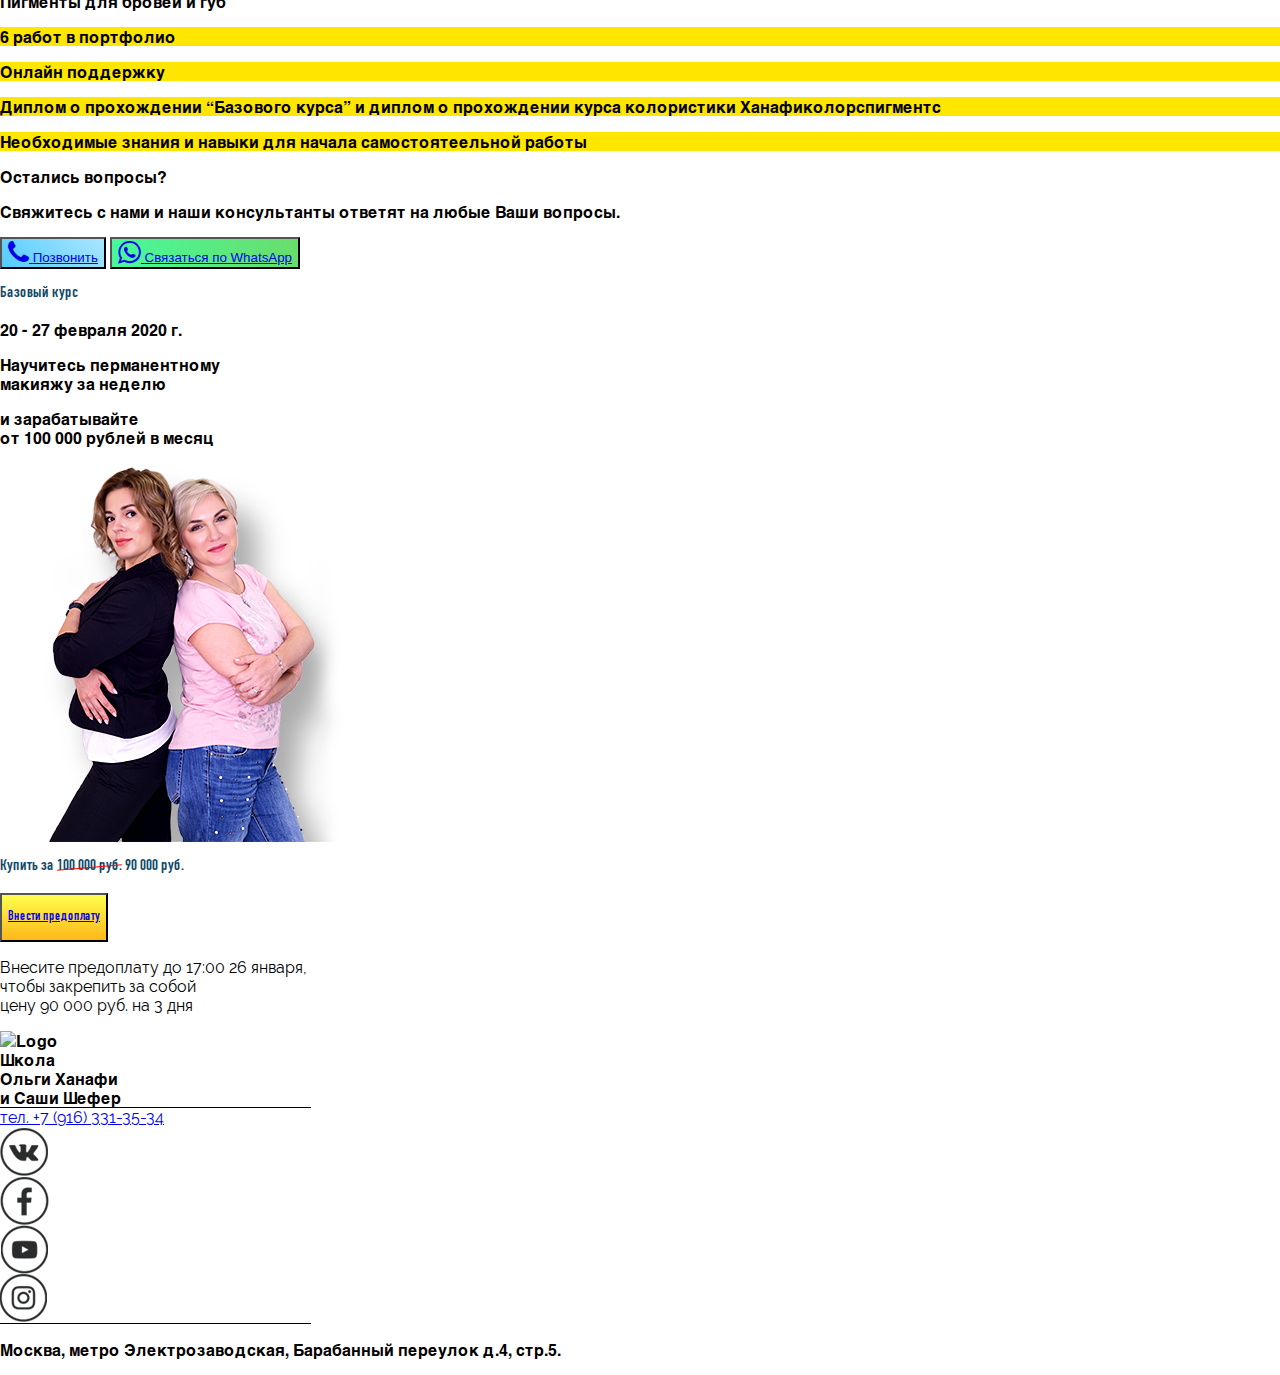
==== commit 3f502e3f: "dd" ====
--- a/index.html
+++ b/index.html
@@ -16,7 +16,7 @@
     <script src="js/lightslider.js"></script>
 
     <link href="./app.css" rel="stylesheet">
-    <title>Home page</title>
+    <title>Ольги Ханафи и Саши Шефер</title>
 </head>
 
 <body class="w-full  text-gray-900 bg-white">
@@ -36,14 +36,14 @@
             <div class="pt-4 leading-tight sm:pt-8">
                 <p class="font-din text-5xl light-indigo font-bold sm:text-6xl">Базовый курс</p>
                 <p class="text-xl sm:text-2xl">20 - 27 февраля 2020 г.</p>
-                <button class="mt-6 px-4 py-2 rounded-lg blue-button light-indigo sm:px-6 sm:py-2">
+                <button class="mt-6 w-56 py-1 rounded-lg blue-button light-indigo sm:w-64">
                     <a href="tel:+79163313534">
                         <i class="fa fa-phone"></i>
                         <span class="ml-1 sm:text-xl">+7 (916) 331-35-34</span>
                     </a>
                 </button>
 
-                <button class="mt-4 px-12 py-2 block rounded-lg green-button light-indigo sm:px-18 sm:py-2">
+                <button class="mt-4 w-56 py-1 leading-tight block rounded-lg green-button light-indigo sm:w-64">
                     <a href="https://api.whatsapp.com/send?phone=79163313534">
                         <i class="fa fa-whatsapp"></i>
                         <span class="ml-1 sm:text-2xl">Whatsapp</span>
@@ -97,7 +97,7 @@
         <section class="relative flex justify-center items-center bg-white">
             <video id="my-video" class="video-js" controls preload="auto" width="640" height="264"
                 poster="./img/bg-1.jpg" data-setup="{}">
-                <source src="./img/video-1.mp4" type="video/mp4" />
+                <source src="https://r18---sn-n8v7znsr.googlevideo.com/videoplayback?expire=1580026349&ei=jfUsXs6bJ4GB7QSsgrSwDQ&ip=109.95.81.42&id=o-AKnQ2sAUGXuI2L5NyogcYepOxzWjw88tiXPi0APCuq2Z&itag=248&aitags=133%2C134%2C135%2C136%2C137%2C160%2C242%2C243%2C244%2C247%2C248%2C278&source=youtube&requiressl=yes&mm=31%2C26&mn=sn-n8v7znsr%2Csn-f5f7ln7y&ms=au%2Conr&mv=m&mvi=17&pl=21&initcwndbps=1947500&vprv=1&mime=video%2Fwebm&gir=yes&clen=267126347&dur=1109.960&lmt=1579994323949891&mt=1580004703&fvip=2&keepalive=yes&fexp=23842630&c=WEB_EMBEDDED_PLAYER&txp=5535332&sparams=expire%2Cei%2Cip%2Cid%2Caitags%2Csource%2Crequiressl%2Cvprv%2Cmime%2Cgir%2Cclen%2Cdur%2Clmt&sig=ALgxI2wwRgIhAPyC0zXIWKXI359v27kbL_1o4-xe557pq27wLZZPPlaeAiEA6iyMOHwg2YzxgpIMw0cfz4ZVddN1wCsI6miY0g_DqI0%3D&lsparams=mm%2Cmn%2Cms%2Cmv%2Cmvi%2Cpl%2Cinitcwndbps&lsig=AHylml4wRgIhAPMrHPadIzE5g1Uf4dSli8kWrtGZ6gKuc14hPCdCWwmLAiEA9r26yUkWMS8Y1NSk9eQygtB3eXjIeSUk0461dpWxq-s%3D&alr=yes&cpn=jAkNFHzswarFCg3P&cver=20200123&altitags=247%2C244&rn=1" type="video/mp4" />
                 <p class="vjs-no-js">
                     To view this video please enable JavaScript, and consider upgrading to a
                     web browser that
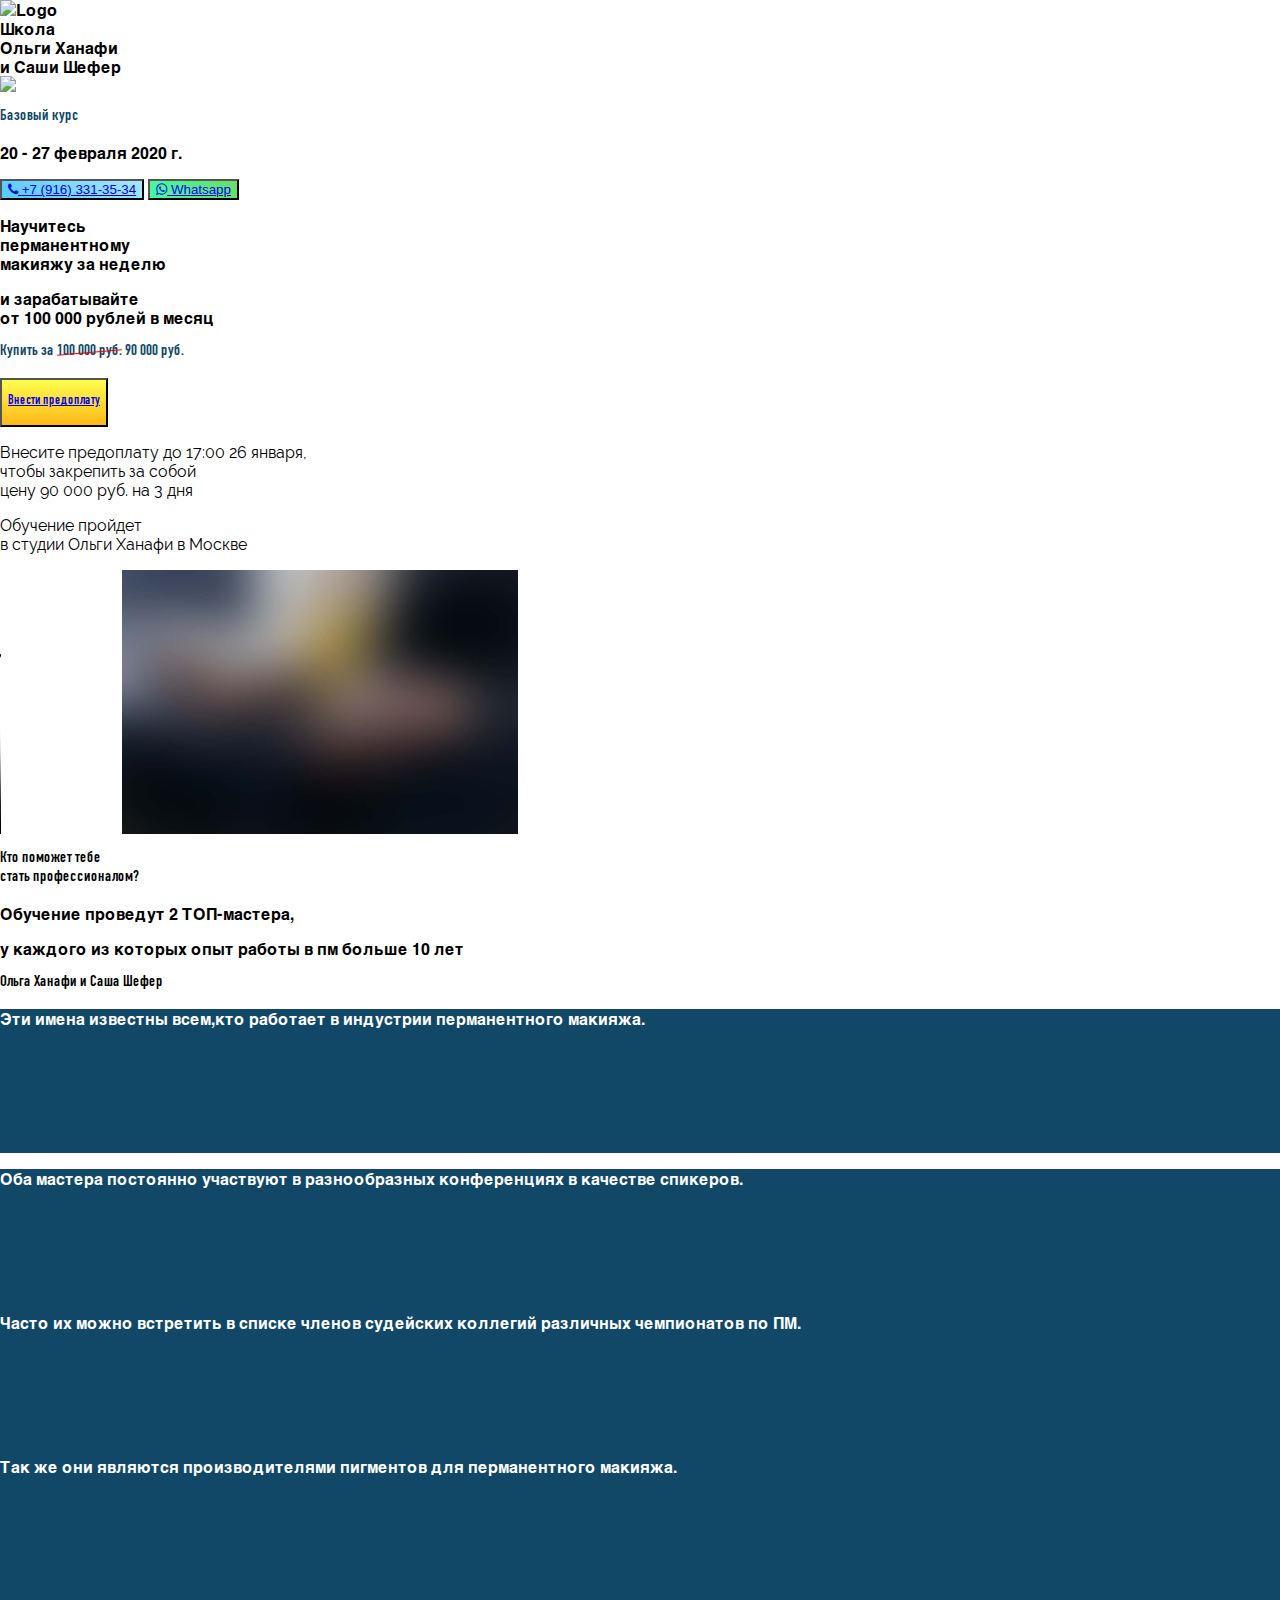
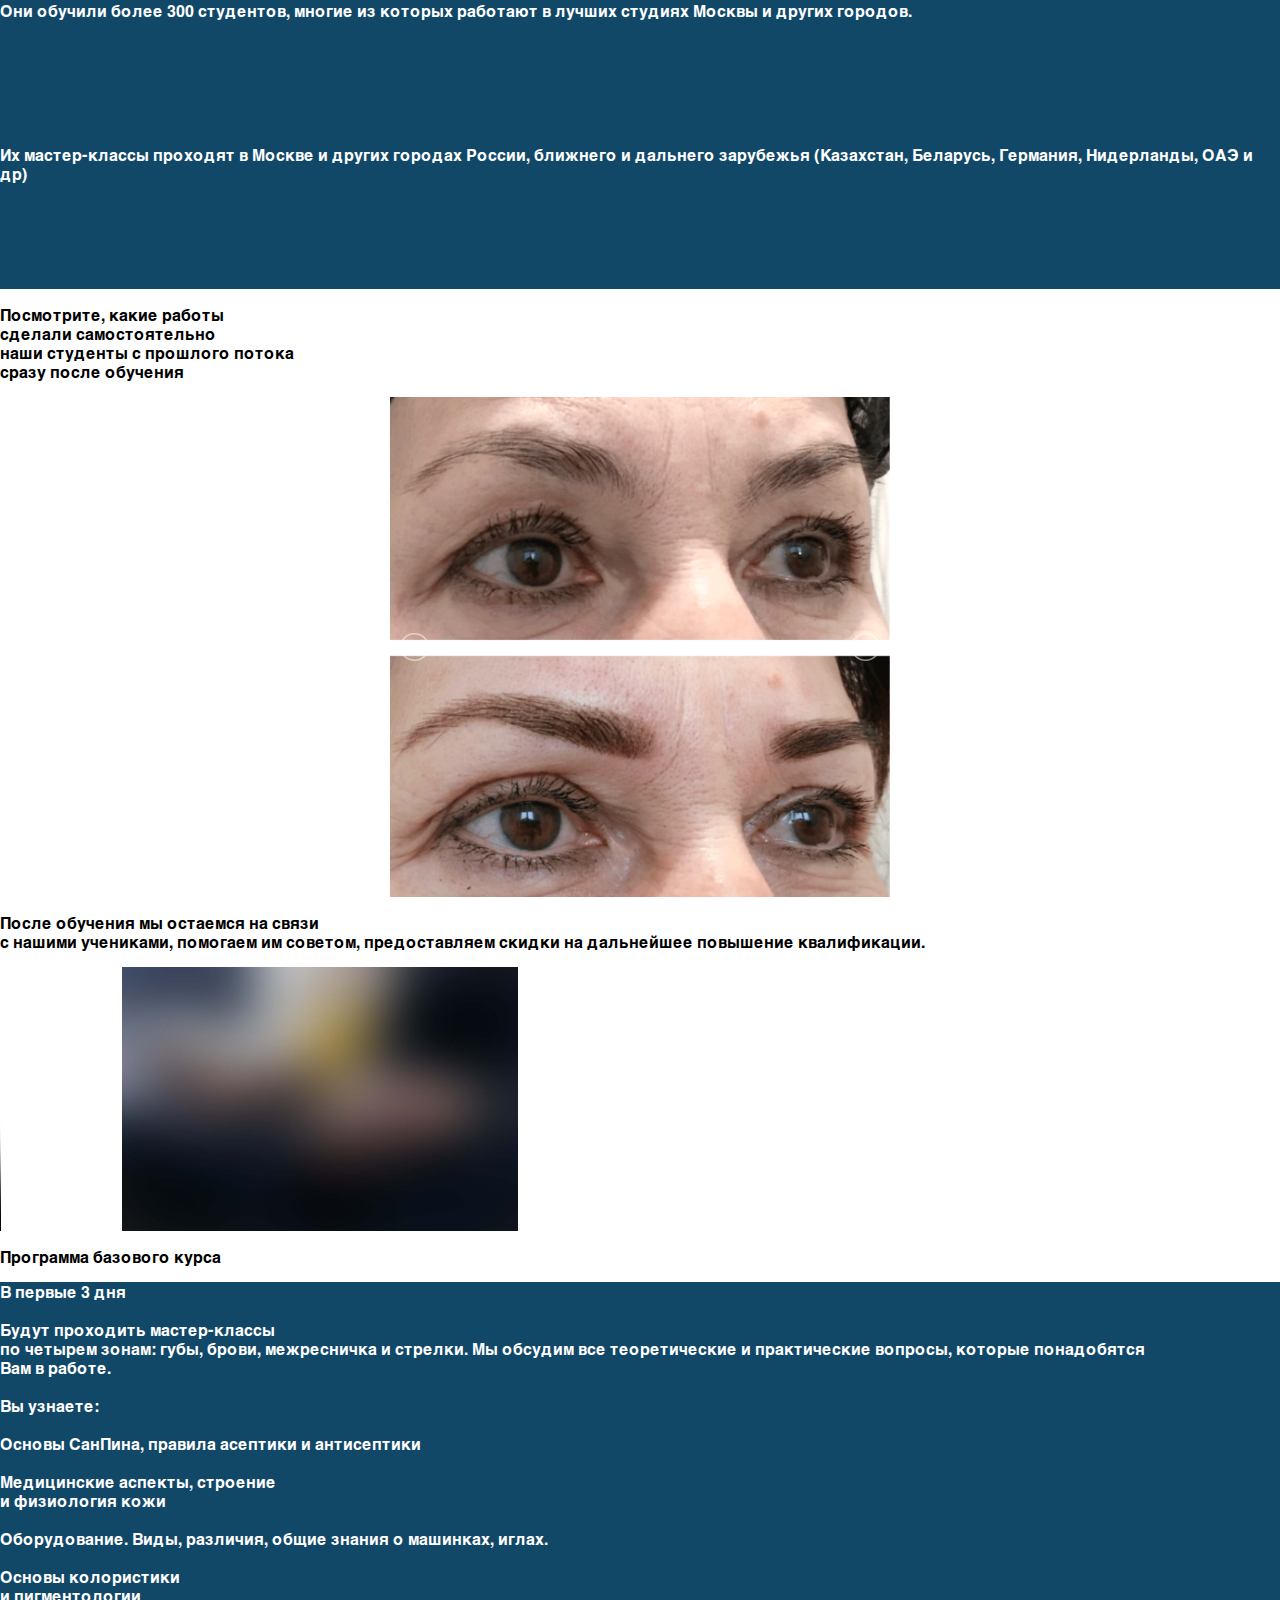
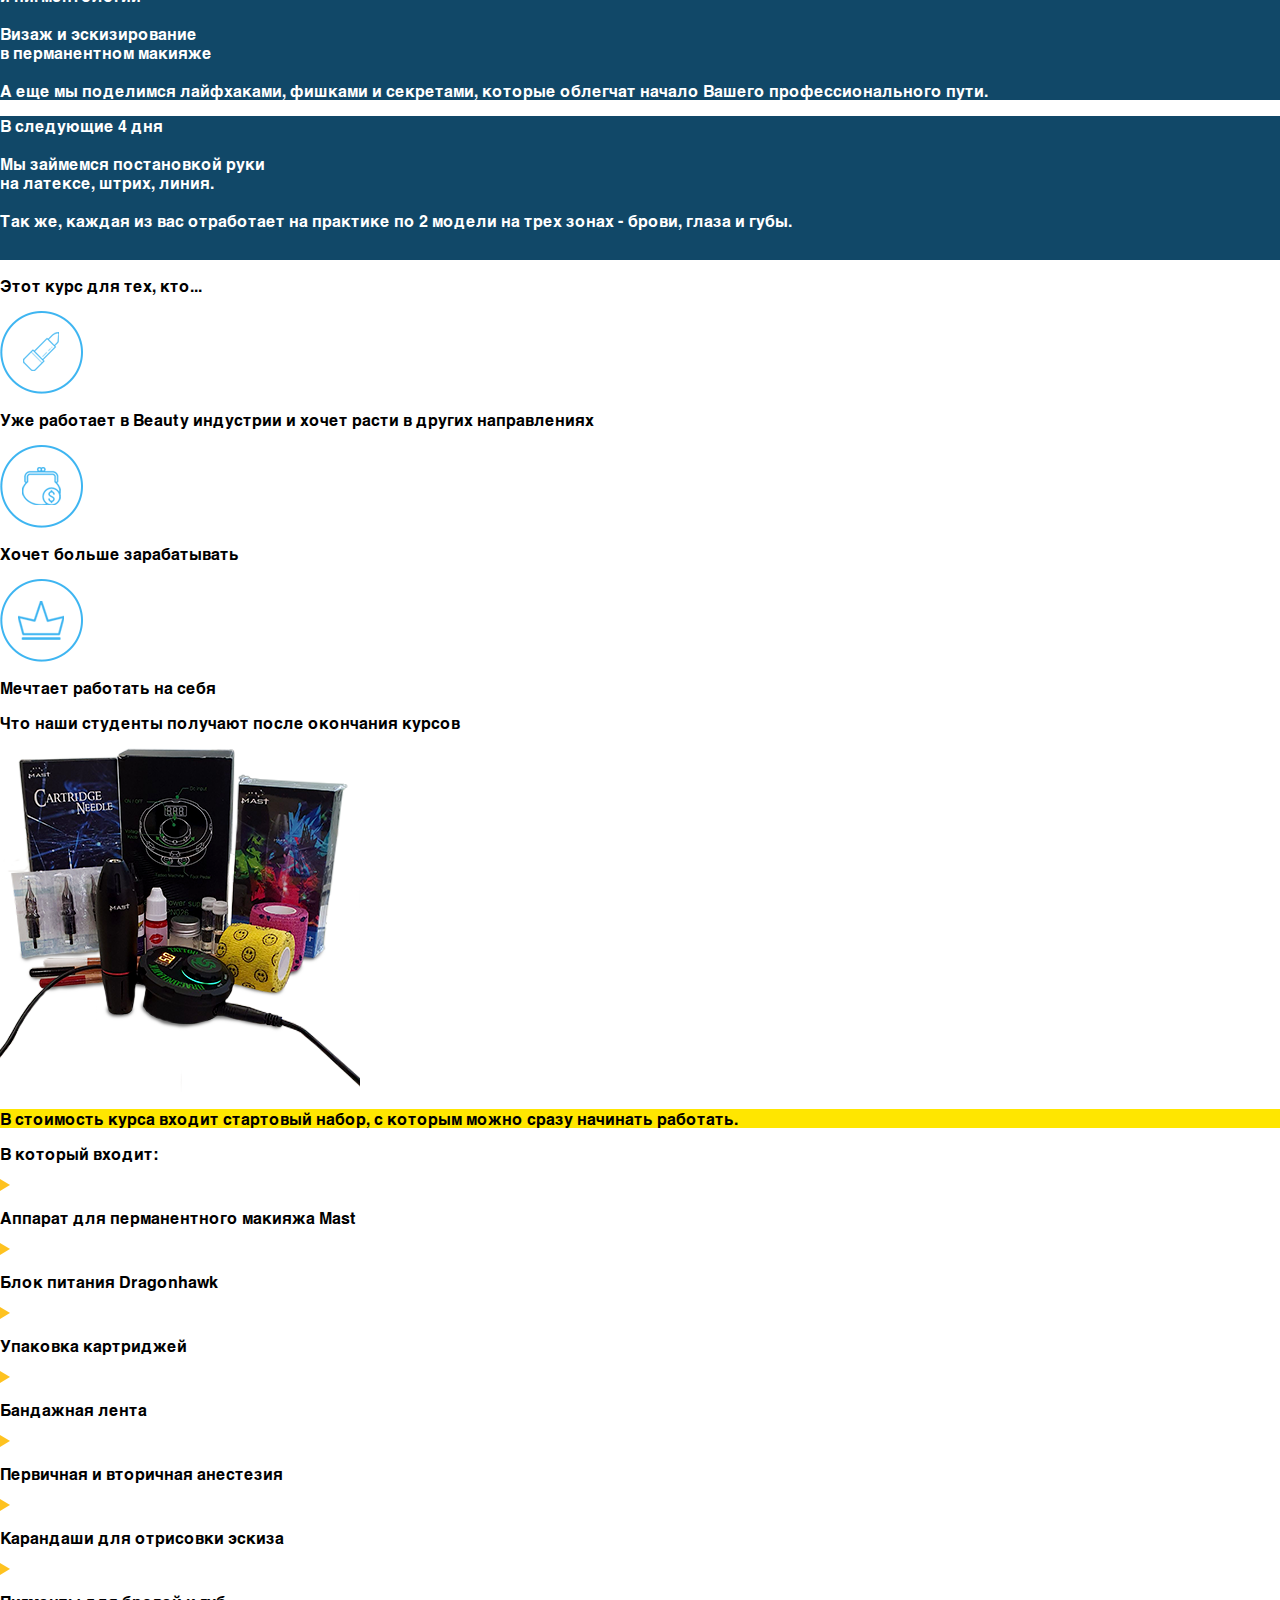
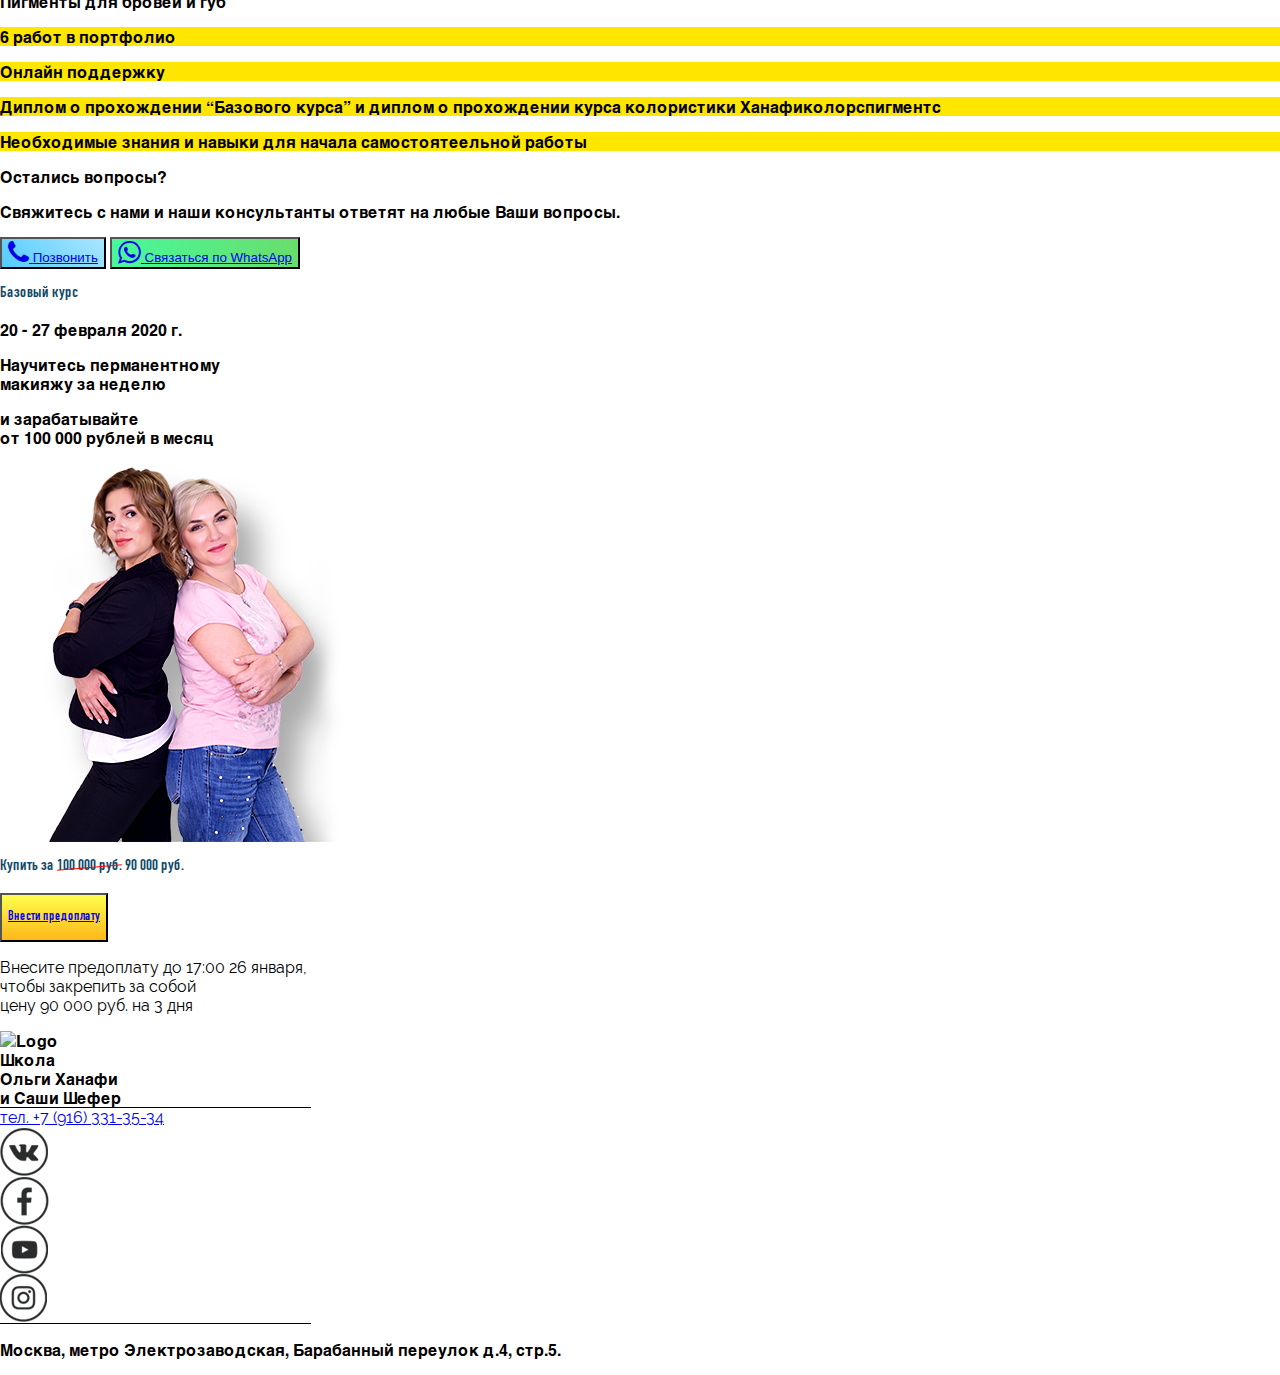
==== commit d8730a66: "dd" ====
--- a/index.html
+++ b/index.html
@@ -19,8 +19,8 @@
     <title>Ольги Ханафи и Саши Шефер</title>
 </head>
 
-<body class="w-full  text-gray-900 bg-white">
-    <div class="gray-100 z--2 xl:px-6">
+<body class="w-full text-gray-900 bg-white">
+    <div class="gray-100 z--2 shadow-2xl">
         <header
             class="w-full px-10 py-4 font-semibold flex justify-around items-center bg-white leading-tight justify-start sm:justify-start">
             <img class="" src="https://i.ibb.co/XXJJ8rT/logo.png" alt="Logo">
@@ -97,7 +97,7 @@
         <section class="relative flex justify-center items-center bg-white">
             <video id="my-video" class="video-js" controls preload="auto" width="640" height="264"
                 poster="./img/bg-1.jpg" data-setup="{}">
-                <source src="https://r18---sn-n8v7znsr.googlevideo.com/videoplayback?expire=1580026349&ei=jfUsXs6bJ4GB7QSsgrSwDQ&ip=109.95.81.42&id=o-AKnQ2sAUGXuI2L5NyogcYepOxzWjw88tiXPi0APCuq2Z&itag=248&aitags=133%2C134%2C135%2C136%2C137%2C160%2C242%2C243%2C244%2C247%2C248%2C278&source=youtube&requiressl=yes&mm=31%2C26&mn=sn-n8v7znsr%2Csn-f5f7ln7y&ms=au%2Conr&mv=m&mvi=17&pl=21&initcwndbps=1947500&vprv=1&mime=video%2Fwebm&gir=yes&clen=267126347&dur=1109.960&lmt=1579994323949891&mt=1580004703&fvip=2&keepalive=yes&fexp=23842630&c=WEB_EMBEDDED_PLAYER&txp=5535332&sparams=expire%2Cei%2Cip%2Cid%2Caitags%2Csource%2Crequiressl%2Cvprv%2Cmime%2Cgir%2Cclen%2Cdur%2Clmt&sig=ALgxI2wwRgIhAPyC0zXIWKXI359v27kbL_1o4-xe557pq27wLZZPPlaeAiEA6iyMOHwg2YzxgpIMw0cfz4ZVddN1wCsI6miY0g_DqI0%3D&lsparams=mm%2Cmn%2Cms%2Cmv%2Cmvi%2Cpl%2Cinitcwndbps&lsig=AHylml4wRgIhAPMrHPadIzE5g1Uf4dSli8kWrtGZ6gKuc14hPCdCWwmLAiEA9r26yUkWMS8Y1NSk9eQygtB3eXjIeSUk0461dpWxq-s%3D&alr=yes&cpn=jAkNFHzswarFCg3P&cver=20200123&altitags=247%2C244&rn=1" type="video/mp4" />
+                <source src="./img/video-1.mp4" type="video/mp4" />
                 <p class="vjs-no-js">
                     To view this video please enable JavaScript, and consider upgrading to a
                     web browser that
@@ -183,7 +183,7 @@
             <video id="my-video" class="video-js" controls preload="auto" width="640" height="264"
                 poster="./img/bg-1.jpg" data-setup="{}">
                 <source
-                    src="https://67vod-adaptive.akamaized.net/exp=1579993771~acl=%2F387194266%2F%2A~hmac=718d8c7dc071ef906575c5fc7fb8d8f234c86e5924fce730d017553467e3b8a2/387194266/sep/video/1632559304/chop/segment-1.m4s"
+                    src="./img/video-2.mp4"
                     type="video/mp4" />
                 <p class="vjs-no-js">
                     To view this video please enable JavaScript, and consider upgrading to a
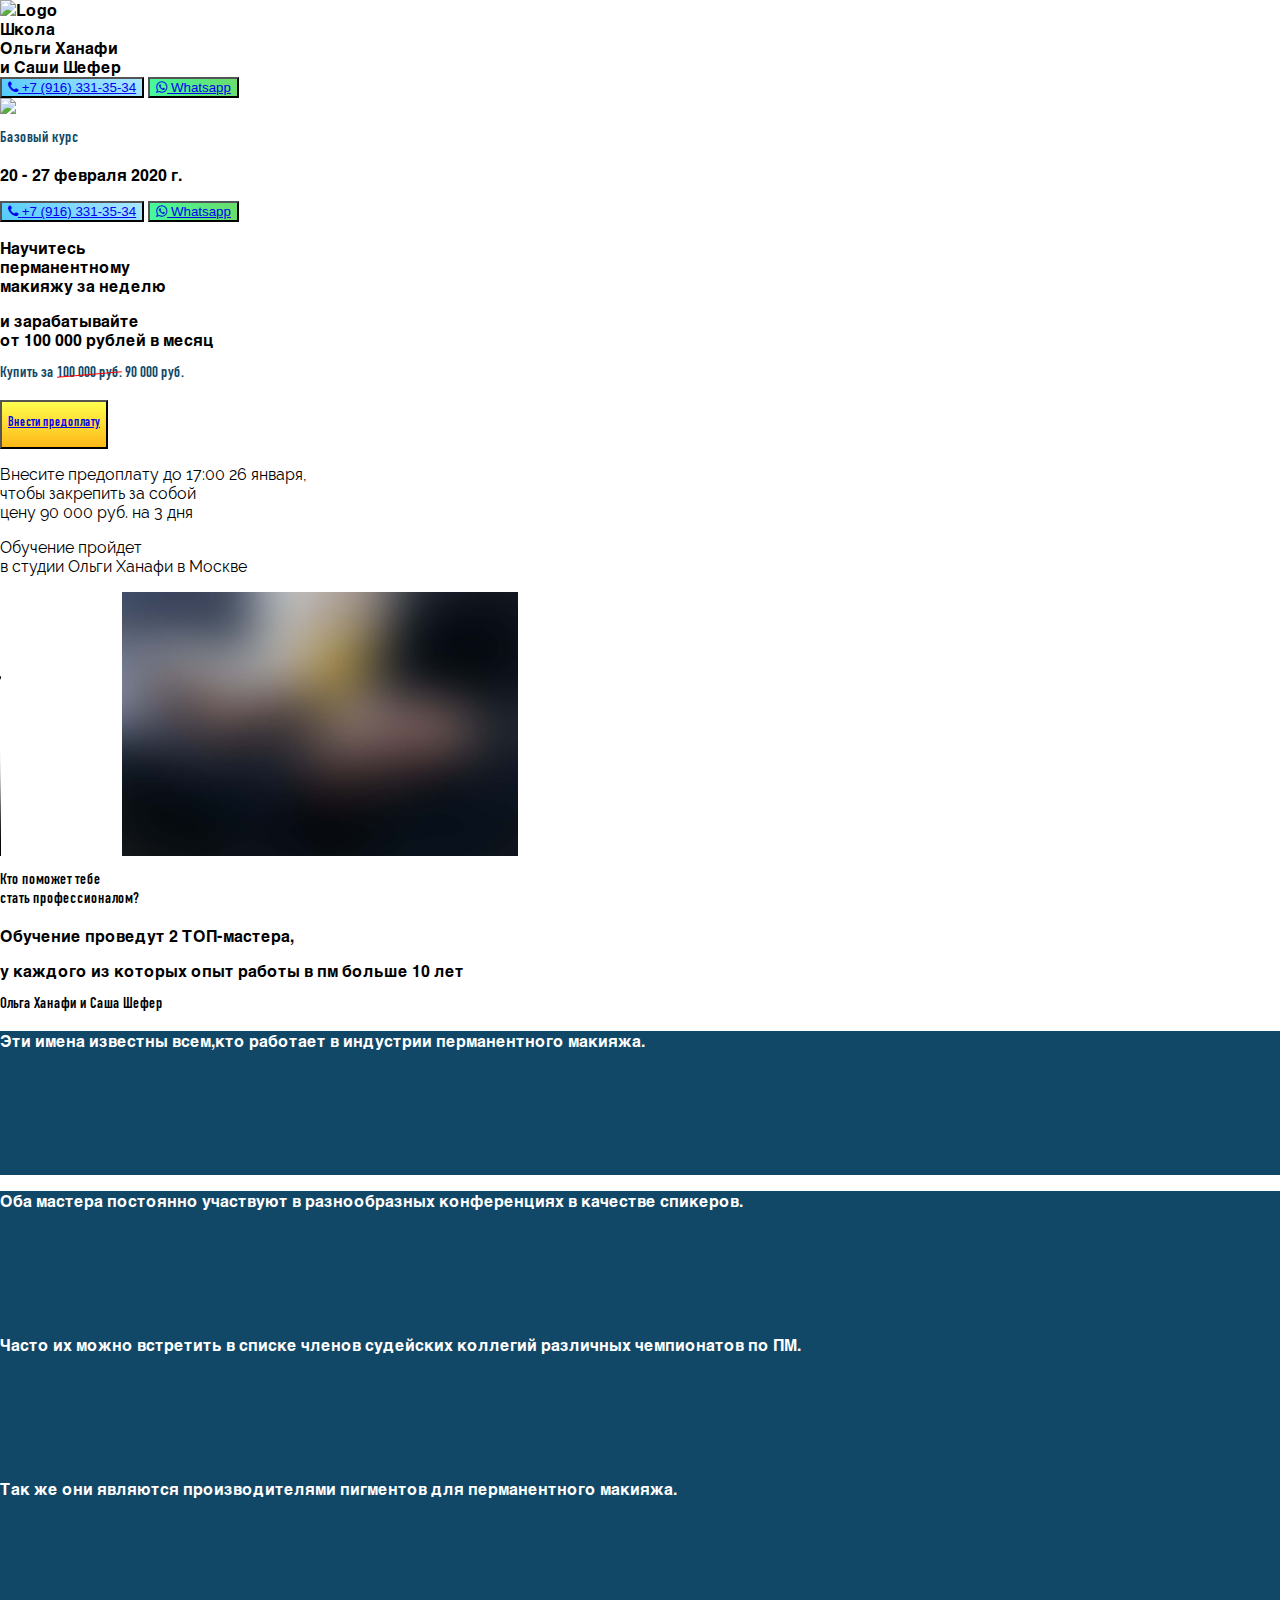
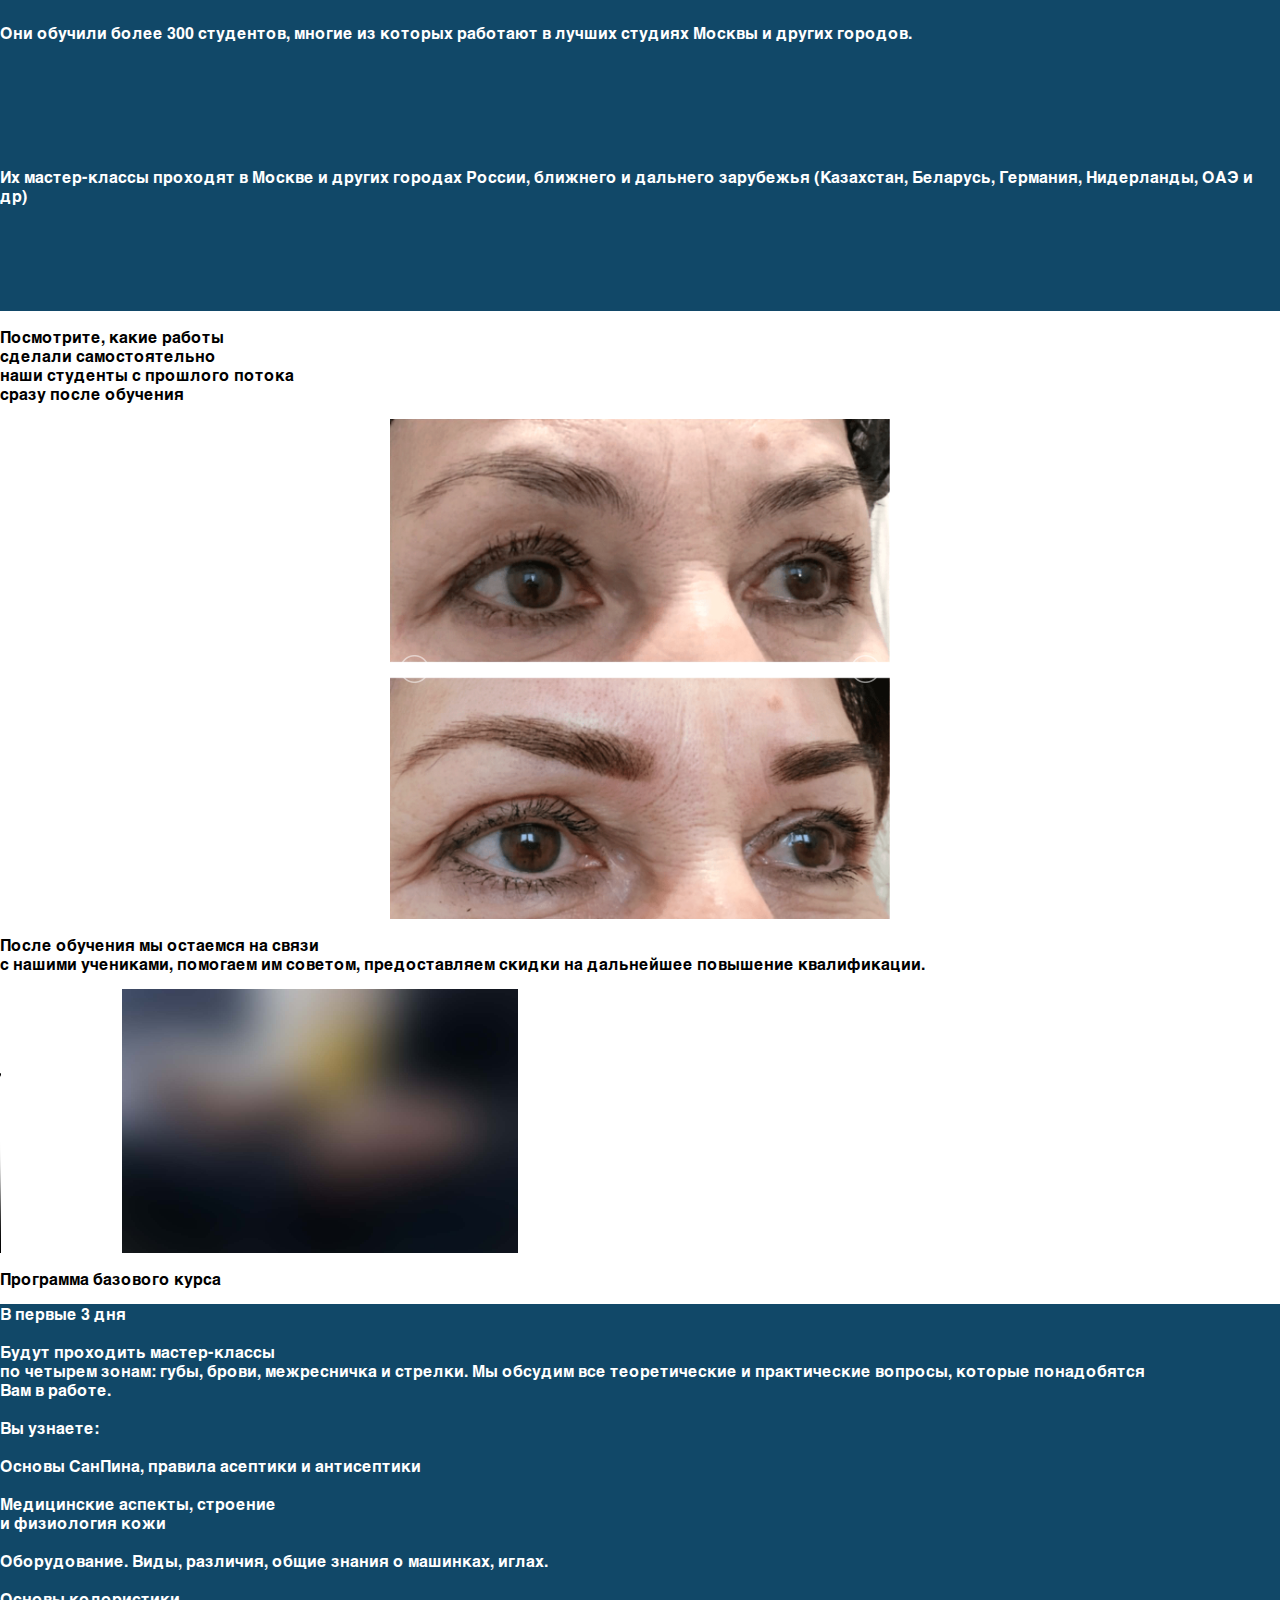
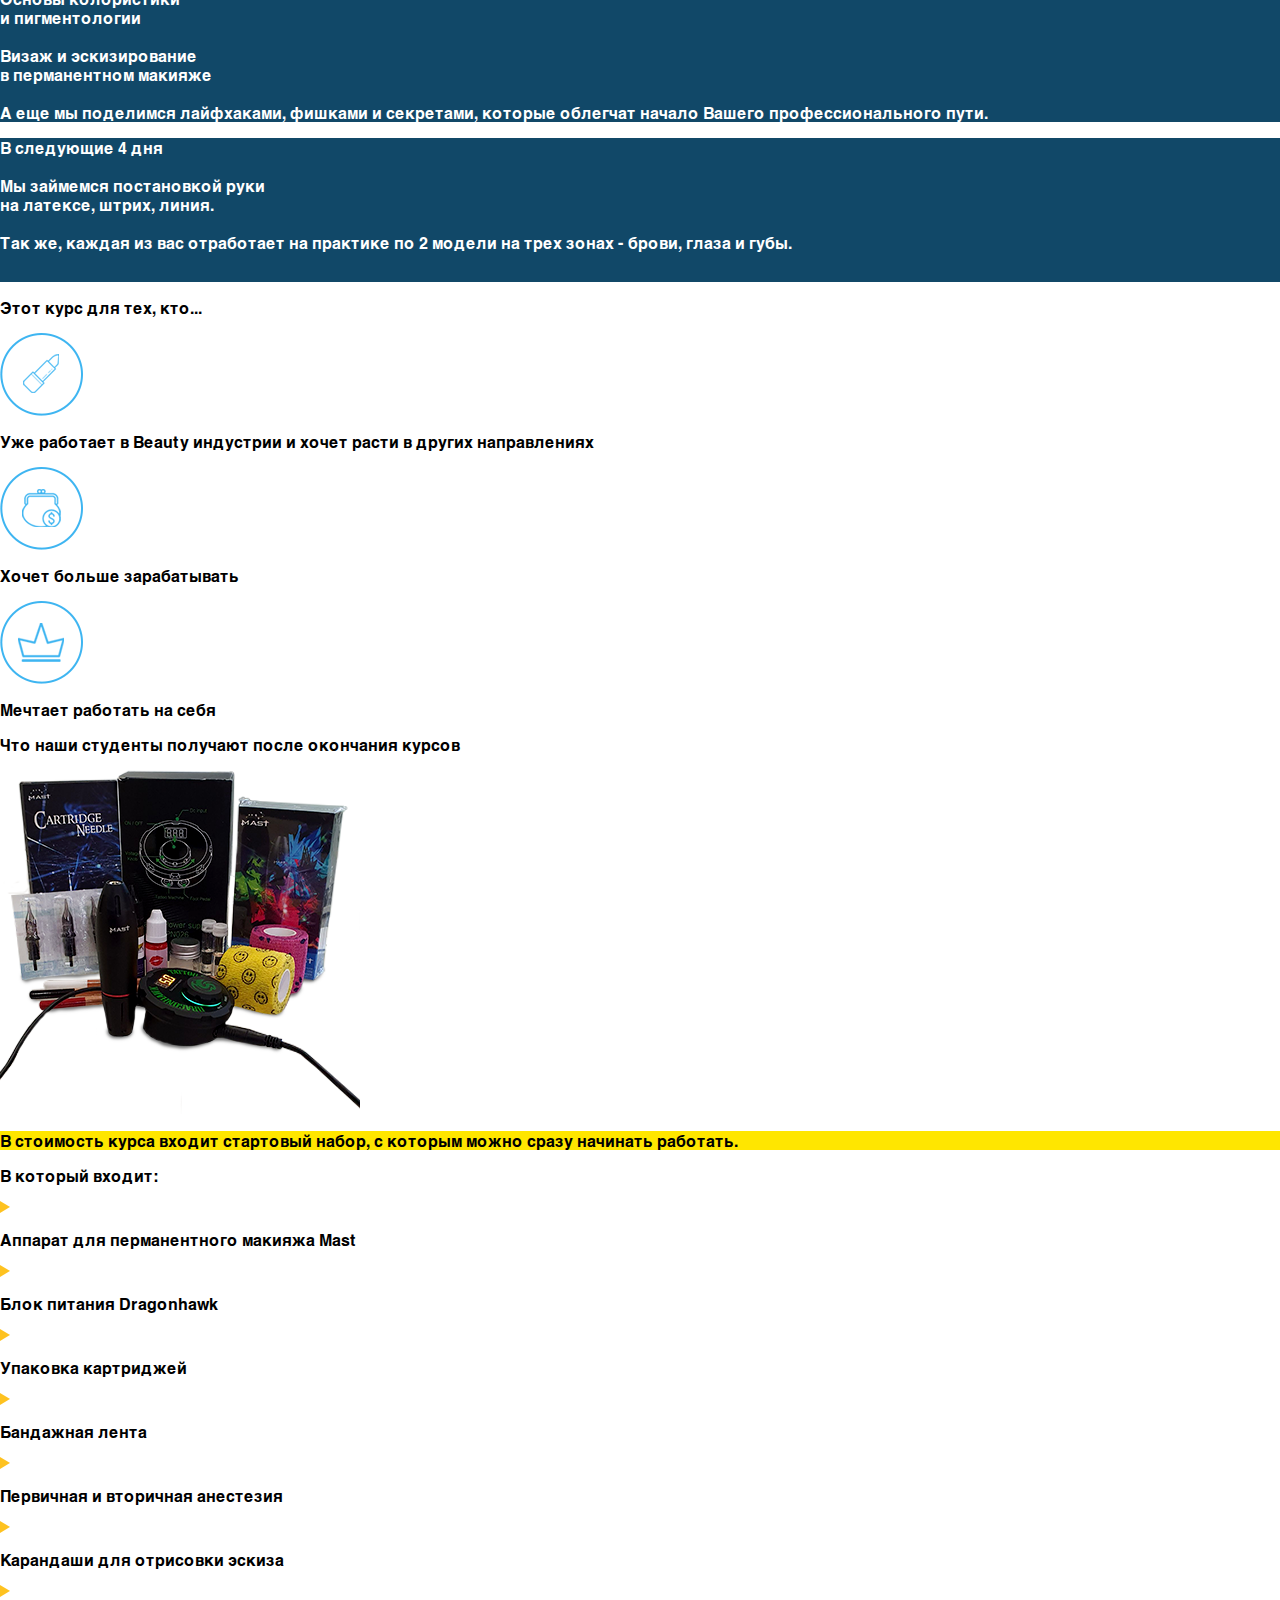
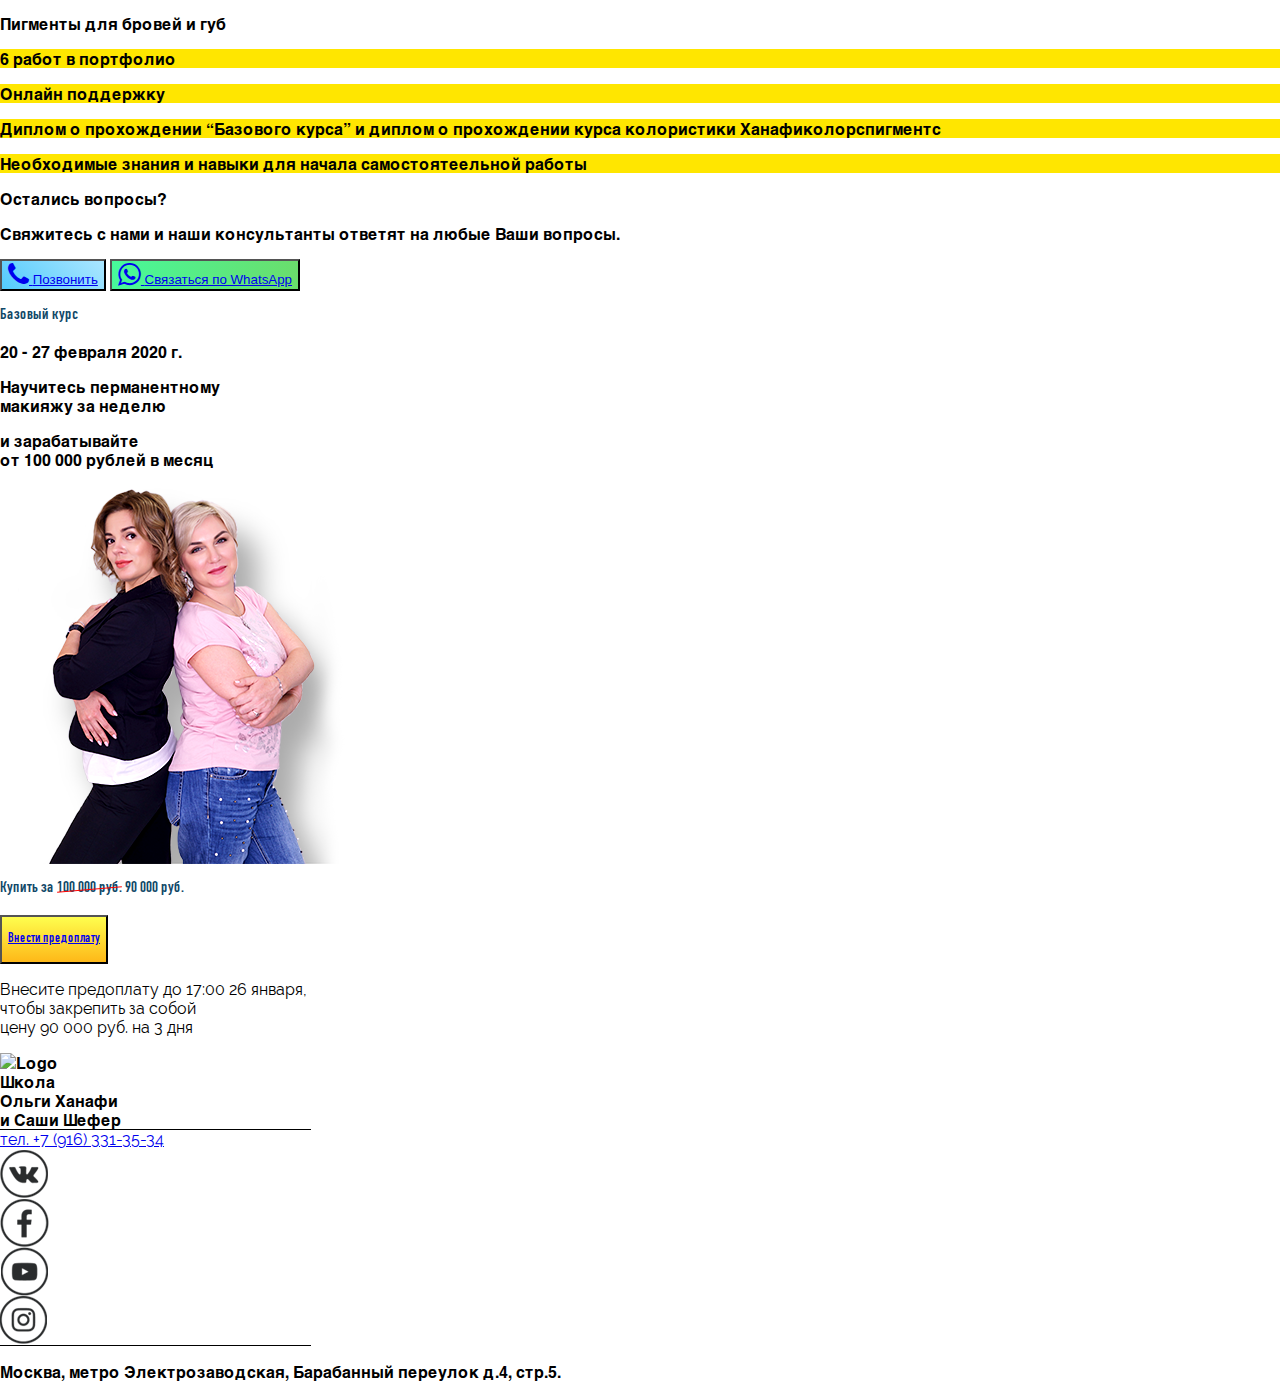
==== commit ca856a47: "dd" ====
--- a/index.html
+++ b/index.html
@@ -9,11 +9,8 @@
 
     <link href="https://vjs.zencdn.net/7.6.6/video-js.css" rel="stylesheet" />
     <!-- If you'd like to support IE8 (for Video.js versions prior to v7) -->
-    <script src="https://vjs.zencdn.net/ie8/1.1.2/videojs-ie8.min.js"></script>
 
     <link type="text/css" rel="stylesheet" href="css/lightslider.css" />
-    <script src="//ajax.googleapis.com/ajax/libs/jquery/1.11.0/jquery.min.js"></script>
-    <script src="js/lightslider.js"></script>
 
     <link href="./app.css" rel="stylesheet">
     <title>Ольги Ханафи и Саши Шефер</title>
@@ -21,30 +18,47 @@
 
 <body class="w-full text-gray-900 bg-white">
     <div class="gray-100 z--2 shadow-2xl">
-        <header
-            class="w-full px-10 py-4 font-semibold flex justify-around items-center bg-white leading-tight justify-start sm:justify-start">
-            <img class="" src="https://i.ibb.co/XXJJ8rT/logo.png" alt="Logo">
-            <div class="text-2xl sm:pl-8">Школа <br class="sm:hidden" /> Ольги Ханафи <br class="sm:hidden" /> и Саши
-                Шефер
+        <header class="w-full flex justify-between items-center ">
+            <div
+                class="px-10 py-4 font-semibold flex justify-around items-center bg-white leading-tight justify-start sm:justify-between">
+                <img class="" src="https://i.ibb.co/XXJJ8rT/logo.png" alt="Logo">
+                <div class="text-2xl sm:pl-8">Школа <br class="sm:hidden" /> Ольги Ханафи <br class="sm:hidden" /> и
+                    Саши
+                    Шефер
+                </div>
+            </div>
+            <div class="hidden  justify-center items-center pr-6">
+                <button class="mt-4 px-2 w-48 py-1 rounded-lg blue-button light-indigo">
+                    <a href="tel:+79096232324">
+                        <i class="fa fa-phone"></i>
+                        <span class="ml-1">+7 (916) 331-35-34</span>
+                    </a>
+                </button>
+                <button class="ml-4 mt-4 w-48 py-1 leading-tight block rounded-lg green-button light-indigo">
+                    <a href="https://api.whatsapp.com/send?phone=79096232324">
+                        <i class="fa fa-whatsapp"></i>
+                        <span class="ml-1">Whatsapp</span>
+                    </a>
+                </button>
             </div>
         </header>
 
         <!-- 1 -->
         <section class="relative w-full px-8 pt-2 bg-gray-100 sm:px-20 md:px-32 lg:px-64">
-            <img class="w-40  absolute bottom-0 right-0 sm:w-56 sm:mr-20 md:w-64"
+            <img class="w-40  absolute bottom-0 right-0 sm:w-56 sm:mr-20 md:w-64 "
                 src="https://i.ibb.co/zsQX33Y/olga-and-sasha-2.png">
             <div class="pt-4 leading-tight sm:pt-8">
                 <p class="font-din text-5xl light-indigo font-bold sm:text-6xl">Базовый курс</p>
                 <p class="text-xl sm:text-2xl">20 - 27 февраля 2020 г.</p>
-                <button class="mt-6 w-56 py-1 rounded-lg blue-button light-indigo sm:w-64">
-                    <a href="tel:+79163313534">
+                <button class="mt-6 w-56 py-1 rounded-lg blue-button light-indigo sm:w-64 ">
+                    <a href="tel:+79096232324">
                         <i class="fa fa-phone"></i>
                         <span class="ml-1 sm:text-xl">+7 (916) 331-35-34</span>
                     </a>
                 </button>
 
                 <button class="mt-4 w-56 py-1 leading-tight block rounded-lg green-button light-indigo sm:w-64">
-                    <a href="https://api.whatsapp.com/send?phone=79163313534">
+                    <a href="https://api.whatsapp.com/send?phone=79096232324">
                         <i class="fa fa-whatsapp"></i>
                         <span class="ml-1 sm:text-2xl">Whatsapp</span>
                     </a>
@@ -63,6 +77,37 @@
 
             </div>
         </section>
+
+
+
+
+
+
+
+        <!-- <section class="hidden md:block w-full flex flex-col justify-between items-center">
+            <div class="pt-4 leading-tight sm:pt-8">
+                <p class="font-din text-5xl light-indigo font-bold sm:text-6xl">Базовый курс</p>
+                <p class="text-xl sm:text-2xl">20 - 27 февраля 2020 г.</p>
+            </div>
+            <img class="w-96" src="https://i.ibb.co/zsQX33Y/olga-and-sasha-2.png">
+            <div>
+                <p class="pt-8 font-bold sm:text-2xl">
+                    Научитесь <br />
+                    перманентному <br />
+                    макияжу за неделю
+                </p>
+                <p class="pt-4 pb-8 text-xs font-hairline font-semibold sm:text-lg">
+                    и зарабатывайте <br />
+                    от 100 000 рублей в месяц
+                </p>
+            </div>
+        </section>
+
+ -->
+
+
+
+
         <!-- 2 -->
         <section class="pt-6 px-4 bg-white">
             <p class="light-indigo font-bold text-center font-din text-4xl sm:text-6xl">
@@ -153,8 +198,7 @@
                 сразу после обучения
             </p>
             <div class="w-full  my-6 bg-gray-600 shadow-2xl bg-gray-800">
-                <div class="max-600 slider flex justify-center items-center " 
-                style="	margin: 0 auto !important; 
+                <div class="max-600 slider flex justify-center items-center " style="	margin: 0 auto !important; 
                 float: none !important;">
                     <ul id="lightSlider">
                         <img src="./img/rab_1.png" />
@@ -182,9 +226,7 @@
         <section class="relative flex justify-center items-center bg-white sm:mt-12">
             <video id="my-video" class="video-js" controls preload="auto" width="640" height="264"
                 poster="./img/bg-1.jpg" data-setup="{}">
-                <source
-                    src="./img/video-2.mp4"
-                    type="video/mp4" />
+                <source src="./img/video-2.mp4" type="video/mp4" />
                 <p class="vjs-no-js">
                     To view this video please enable JavaScript, and consider upgrading to a
                     web browser that
@@ -236,24 +278,27 @@
         <section class="py-10 bg-gray-100">
             <p class="text-center text-2xl sm:text-4xl">Этот курс для тех, кто...</p>
             <div
-                class="mt-8 px-6 flex flex-col justify-center items-baseline sm:px-20 sm:text-xl md:flex-row md:justify-between">
-                <div class="flex justify-center items-center md:flex-grow-0 md:flex-shronk-0">
+                class="mt-8 px-6 flex flex-col justify-center items-baseline sm:px-20 sm:text-xl sm:flex-row sm:justify-between">
+                <div
+                    class="flex justify-center items-center text-center sm:flex-grow-0 sm:flex-shronk-0 sm:flex-col sm:w-2/5">
                     <img src="./img/roog.png">
-                    <p class="px-2 ">
+                    <p class="px-2  sm:pt-8">
                         Уже работает в Beauty индустрии и хочет расти
                         в других направлениях
                     </p>
                 </div>
-                <div class="mt-6 flex justify-center items-center md:flex-grow-0 md:flex-shronk-0">
+                <div
+                    class="mt-6 flex justify-center items-center text-center sm:flex-grow-0 sm:flex-shronk-0 sm:flex-col">
                     <img src="./img/bag.png">
-                    <p class="px-2">
+                    <p class="px-2 sm:pt-8">
                         Хочет больше
                         зарабатывать
                     </p>
                 </div>
-                <div class="mt-6 flex justify-center items-center md:flex-grow-0 md:flex-shronk-0">
+                <div
+                    class="mt-6 flex justify-center items-center text-center sm:flex-grow-0 sm:flex-shronk-0 sm:flex-col">
                     <img src="./img/tag.png">
-                    <p class="px-2">
+                    <p class="px-2 sm:pt-8">
                         Мечтает
                         работать на себя
                     </p>
@@ -311,20 +356,24 @@
             </div>
 
             <div class="text-sm sm:text-lg md:flex md:flex-wrap md:justify-center md:items-center">
-                <div class="my-2 mx-6 px-4 py-4 bgs-yellow text-center flex justify-center items-center sm:my-4 md:w-1/3 md:h-40">
+                <div
+                    class="my-2 mx-6 px-4 py-4 bgs-yellow text-center flex justify-center items-center sm:my-4 md:w-1/3 md:h-40">
                     <p class="font-thin">6 работ в портфолио</p>
                 </div>
 
-                <div class="my-2 mx-6 px-4 py-4 bgs-yellow text-center flex justify-center items-center sm:my-4 md:w-1/3 md:h-40">
+                <div
+                    class="my-2 mx-6 px-4 py-4 bgs-yellow text-center flex justify-center items-center sm:my-4 md:w-1/3 md:h-40">
                     <p class="font-thin">Онлайн поддержку </p>
                 </div>
 
-                <div class="my-2 mx-6 px-4 py-4 bgs-yellow text-center flex justify-center items-center sm:my-4 md:w-1/3 md:h-40">
+                <div
+                    class="my-2 mx-6 px-4 py-4 bgs-yellow text-center flex justify-center items-center sm:my-4 md:w-1/3 md:h-40">
                     <p class="font-thin">Диплом о прохождении “Базового курса” и диплом о прохождении курса колористики
                         Ханафиколорспигментс</p>
                 </div>
 
-                <div class="my-2 mx-6 px-4 py-4 bgs-yellow text-center flex justify-center items-center sm:my-4 md:w-1/3 md:h-40">
+                <div
+                    class="my-2 mx-6 px-4 py-4 bgs-yellow text-center flex justify-center items-center sm:my-4 md:w-1/3 md:h-40">
                     <p class="font-thin">Необходимые знания и навыки для начала самостоятеельной работы</p>
                 </div>
             </div>
@@ -335,8 +384,9 @@
             <p class="text-3xl sm:text-5xl">Остались вопросы?</p>
             <p class="pt-6 text-sm sm:text-2xl">Свяжитесь с нами и наши консультанты ответят на любые Ваши вопросы.</p>
             <div class="sm:flex sm:justify-center sm:items-start sm:mt-4">
-                <button class="w-full mt-6 px-4 py-2 rounded-lg blue-button light-indigo shadow-2xl sm:px-2 sm:mt-4 md:w-auto md:px-24">
-                    <a href="tel:+79163313534">
+                <button
+                    class="w-full mt-6 px-4 py-2 rounded-lg blue-button light-indigo shadow-2xl sm:px-2 sm:mt-4 md:w-auto md:px-24">
+                    <a href="tel:+79096232324">
                         <i class="fa fa-phone fa-2x"></i>
                         <span class="ml-1 text-xl">Позвонить</span>
                     </a>
@@ -344,7 +394,7 @@
 
                 <button
                     class="w-full mt-4 px-4 py-2 block rounded-lg green-button light-indigo shadow-2xl sm:px-2 sm:ml-2 md:w-auto md:px-4 md:ml-8">
-                    <a href="https://api.whatsapp.com/send?phone=79163313534">
+                    <a href="https://api.whatsapp.com/send?phone=79096232324">
                         <i class="fa fa-whatsapp fa-2x"></i>
                         <span class="ml-1 text-xl">Связаться по WhatsApp</span>
                     </a>
@@ -353,7 +403,8 @@
             </div>
         </section>
 
-        <section class="w-full px-4 pt-2 bg-white flex flex-col justify-center items-center sm:pt-8">
+        <section
+            class="w-full px-4 pt-2 bg-white flex flex-col justify-center items-center sm:pt-8 sm:flex-row sm:justify-aroubd">
             <div class="pt-4 leading-tight text-center">
                 <p class="font-din text-5xl light-indigo font-bold sm:text-6xl">Базовый курс</p>
                 <p class="text-xl sm:text-2xl">20 - 27 февраля 2020 г.</p>
@@ -368,8 +419,8 @@
                     и зарабатывайте <br />
                     от 100 000 рублей в месяц
                 </p>
-                <img class="" src="./img/olga-sasha-down.png">
-            </div>
+            </div>
+            <img class="" src="./img/olga-sasha-down.png">
         </section>
 
         <section class="py-6 px-4 text-center bg-gray-100 z--2">
@@ -406,7 +457,7 @@
             <img class="px-6 bg-white sm:hidden" src="./img/br.png">
 
             <section class="w-full px-2 pt-4 pb-4 bg-white text-center">
-                <a class="text-2xl font-ral" href="tel:+79163313534">тел. +7 (916) 331-35-34</a>
+                <a class="text-2xl font-ral" href="tel:+79096232324">тел. +7 (916) 331-35-34</a>
                 <div class="pt-2 block flex  justify-center items-center">
                     <a target="_blank" href="https://vk.com/olgatpmclub">
                         <img class="pr-2" src="./img/vk.png" alt="">
@@ -433,6 +484,9 @@
             </section>
         </div>
 
+        <script src="https://vjs.zencdn.net/ie8/1.1.2/videojs-ie8.min.js"></script>
+        <script src="//ajax.googleapis.com/ajax/libs/jquery/1.11.0/jquery.min.js"></script>
+        <script src="js/lightslider.js"></script>
         <script src="https://vjs.zencdn.net/7.6.6/video.js"></script>
         <script src="./app.js"></script>
     </div>
--- a/app.css
+++ b/app.css
@@ -1,5 +1,5 @@
 body {
-	max-width: 1400px; 
+	max-width: 1330px; 
 	margin: 0 auto !important; 
 	float: none !important; 
 }
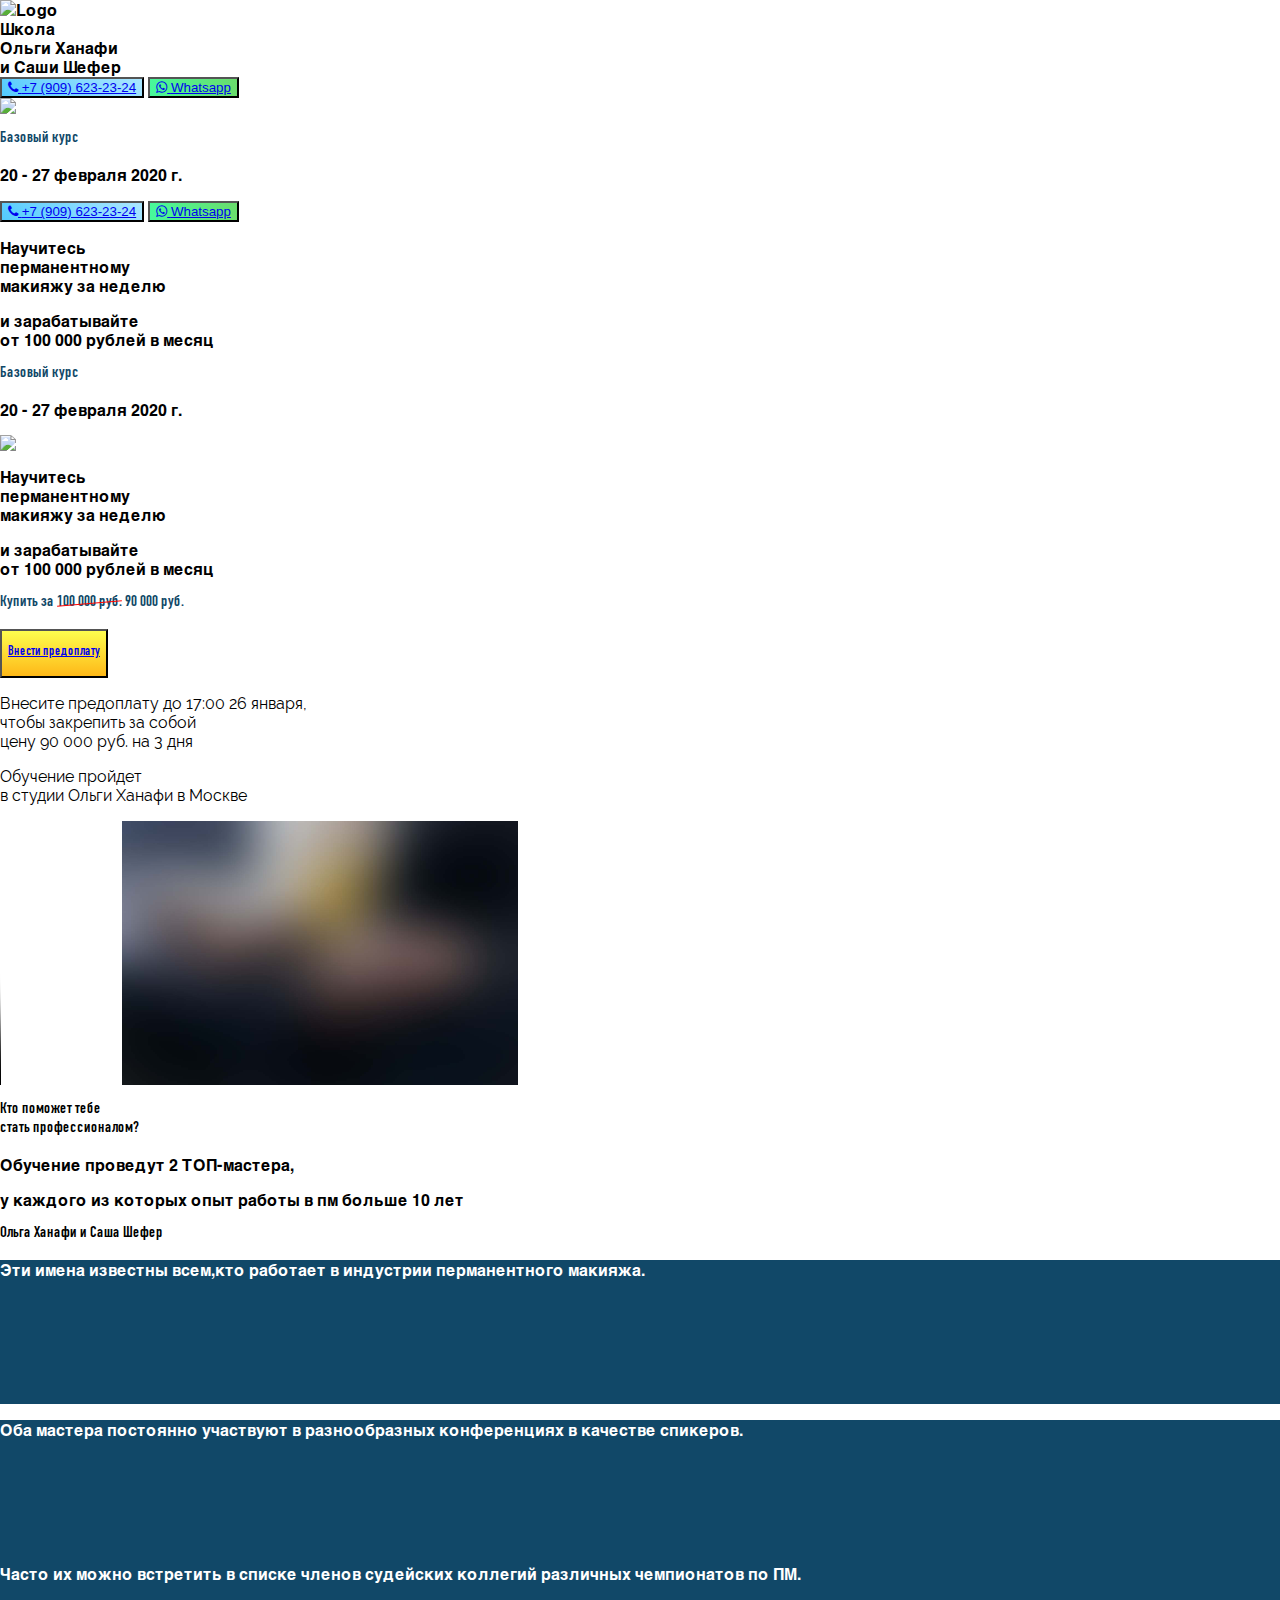
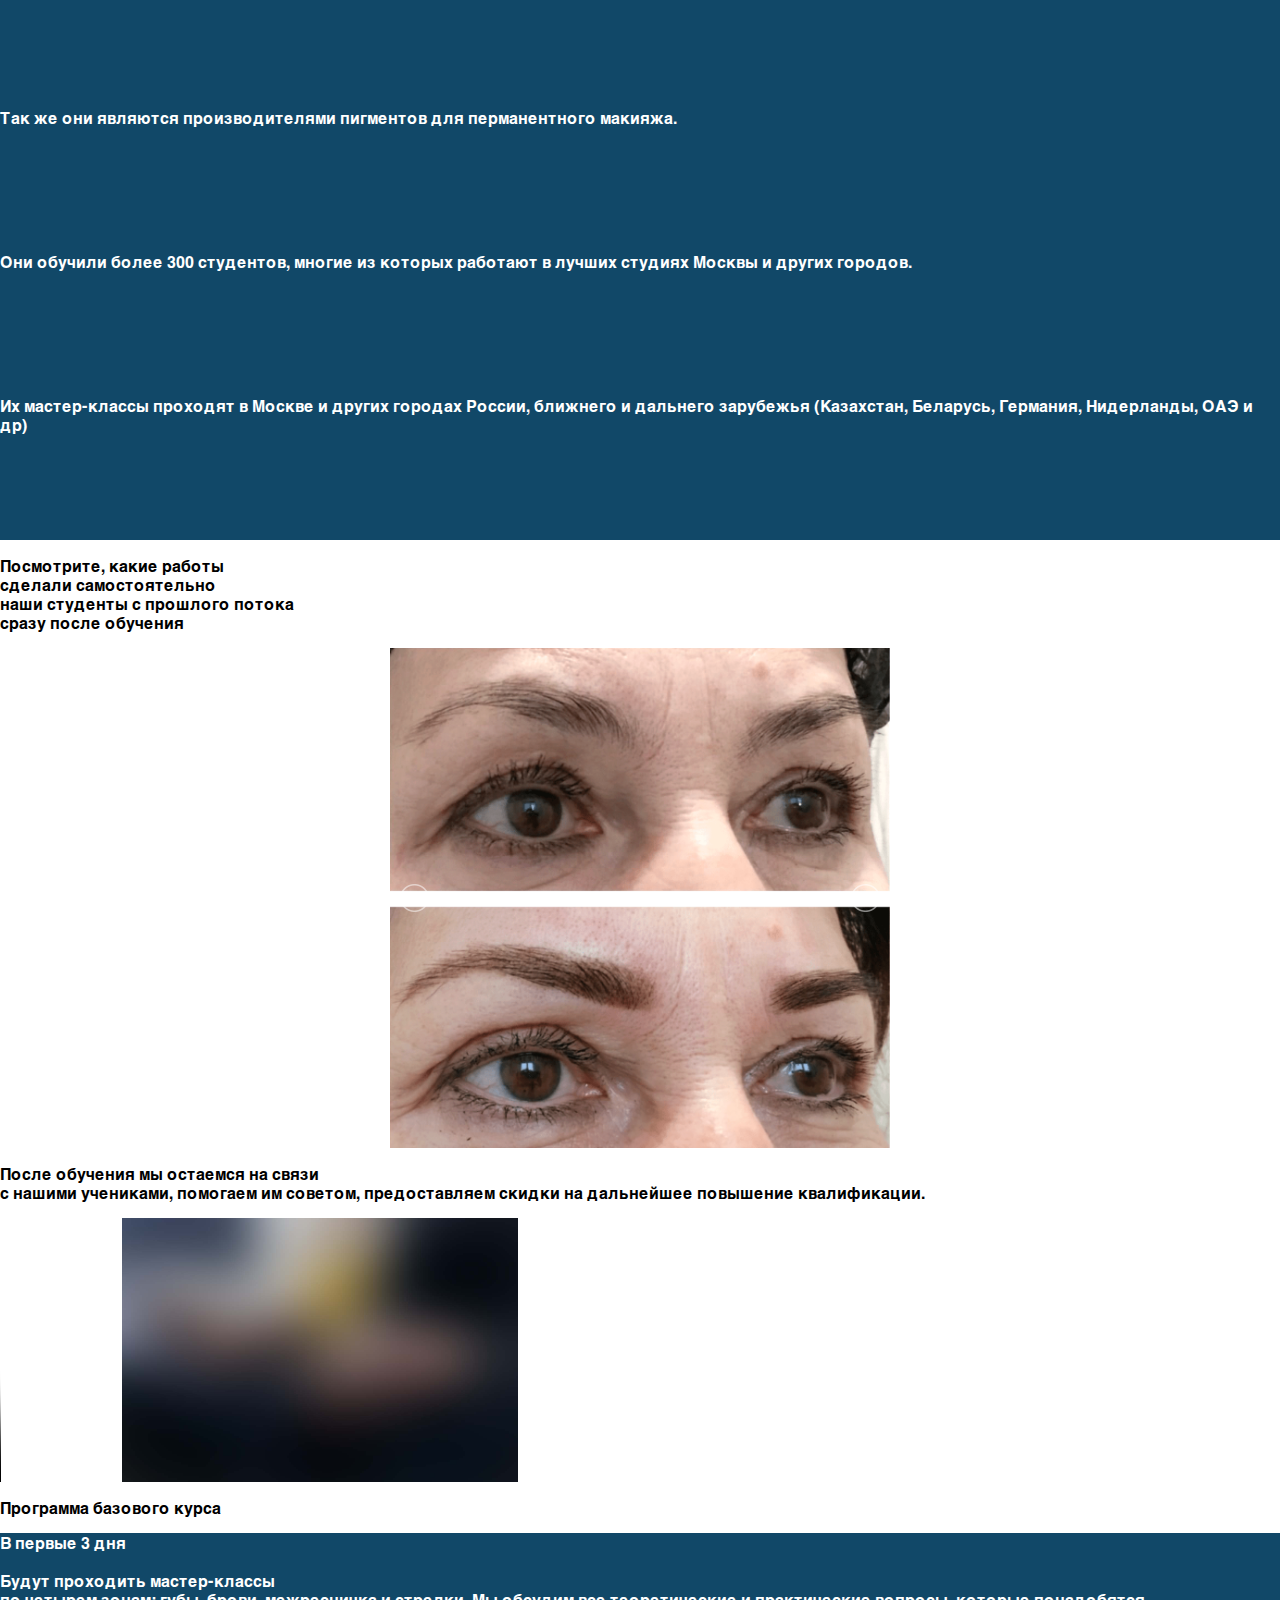
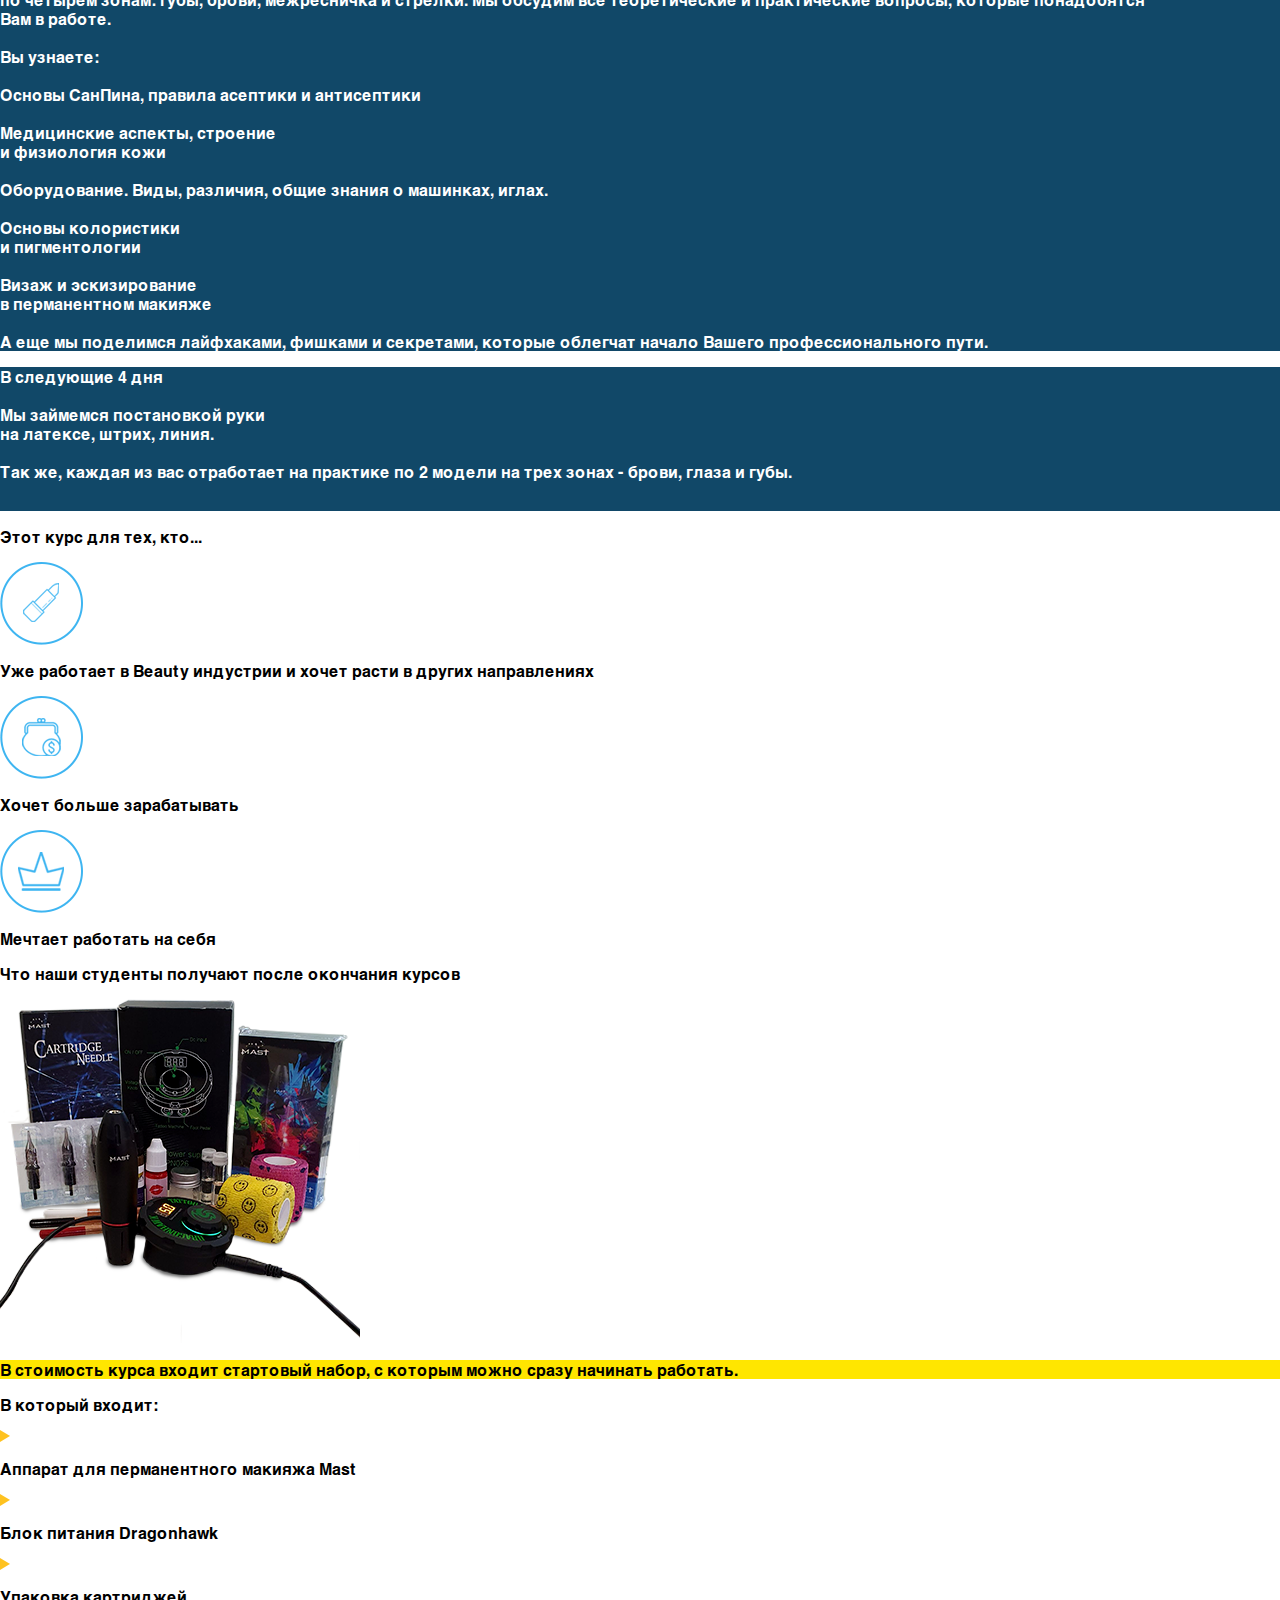
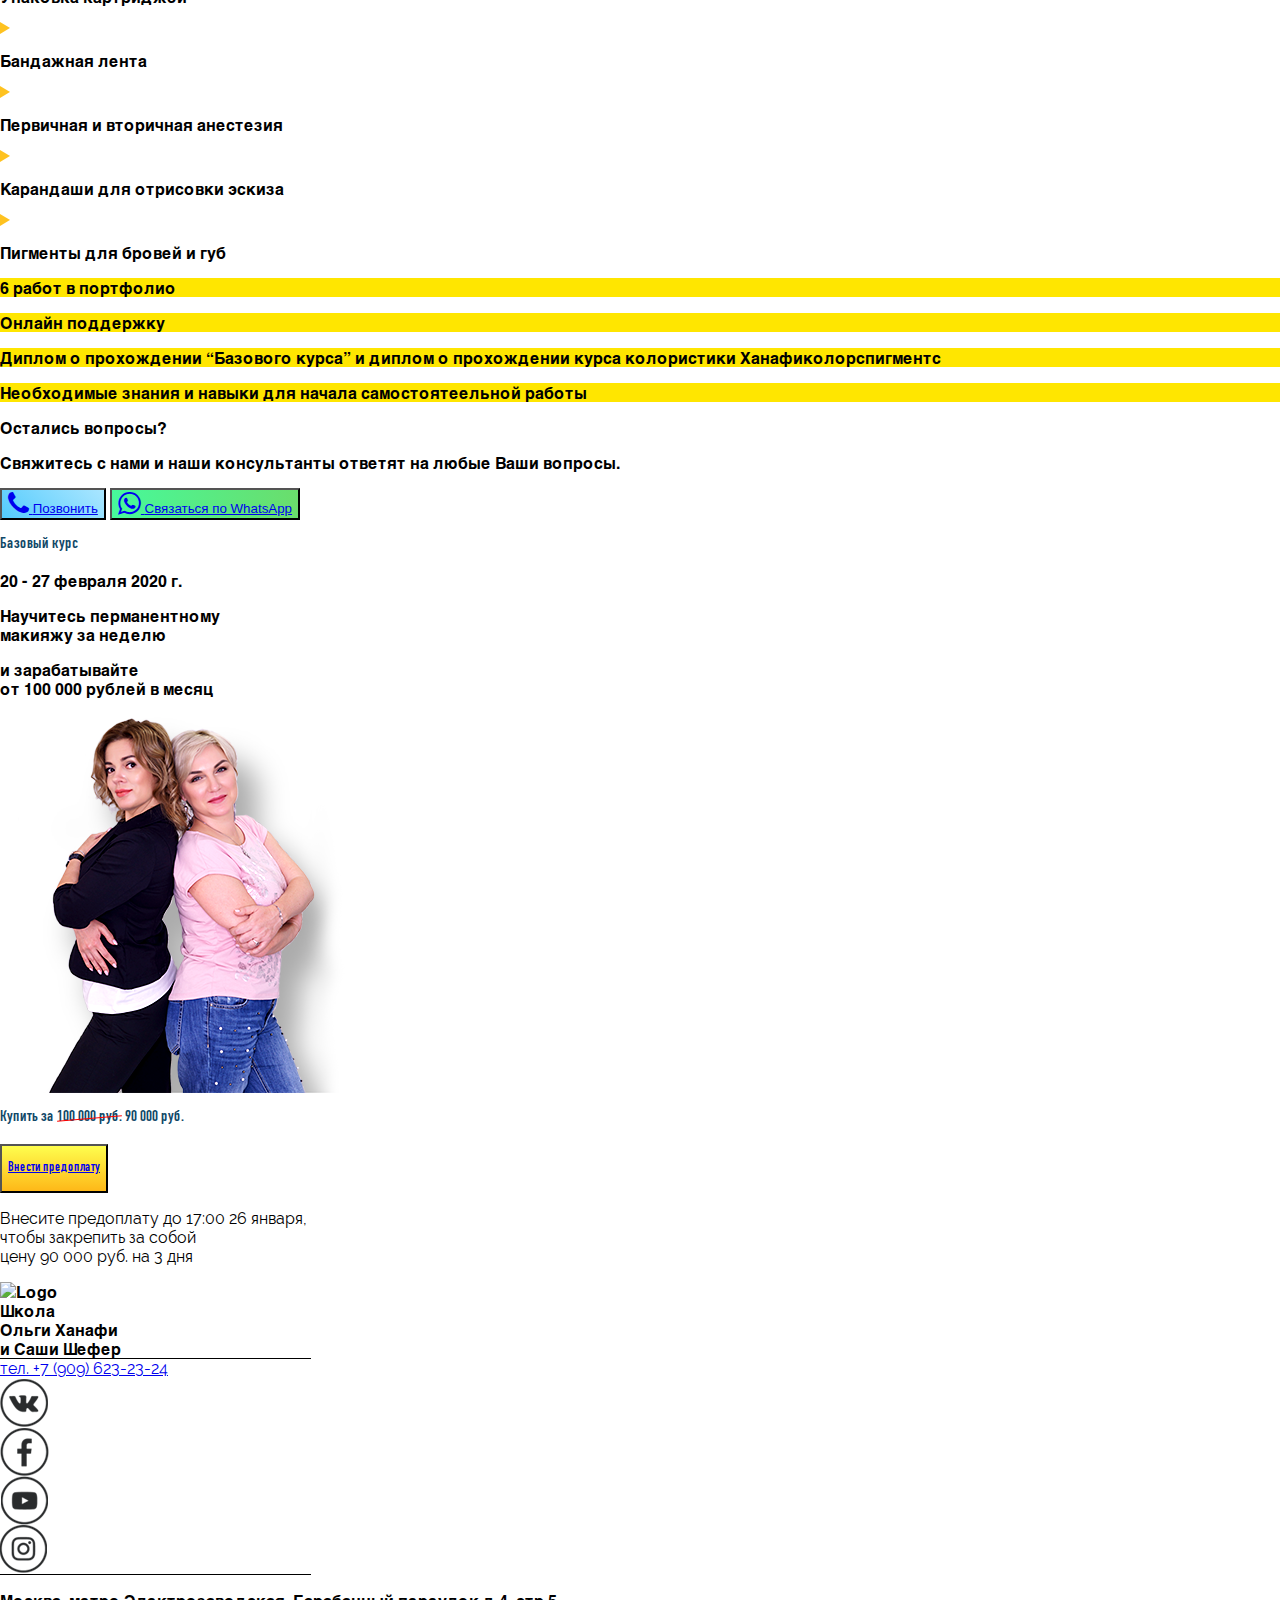
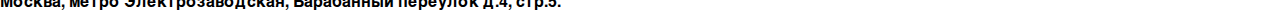
==== commit af7535ec: "dd" ====
--- a/index.html
+++ b/index.html
@@ -27,11 +27,11 @@
                     Шефер
                 </div>
             </div>
-            <div class="hidden  justify-center items-center pr-6">
+            <div class="hidden md:flex justify-center items-center pr-6">
                 <button class="mt-4 px-2 w-48 py-1 rounded-lg blue-button light-indigo">
                     <a href="tel:+79096232324">
                         <i class="fa fa-phone"></i>
-                        <span class="ml-1">+7 (916) 331-35-34</span>
+                        <span class="ml-1">+7 (909) 623-23-24</span>
                     </a>
                 </button>
                 <button class="ml-4 mt-4 w-48 py-1 leading-tight block rounded-lg green-button light-indigo">
@@ -44,7 +44,7 @@
         </header>
 
         <!-- 1 -->
-        <section class="relative w-full px-8 pt-2 bg-gray-100 sm:px-20 md:px-32 lg:px-64">
+        <section class="relative w-full px-8 pt-2 bg-gray-100 sm:px-20 md:px-32 lg:px-64 md:hidden">
             <img class="w-40  absolute bottom-0 right-0 sm:w-56 sm:mr-20 md:w-64 "
                 src="https://i.ibb.co/zsQX33Y/olga-and-sasha-2.png">
             <div class="pt-4 leading-tight sm:pt-8">
@@ -53,7 +53,7 @@
                 <button class="mt-6 w-56 py-1 rounded-lg blue-button light-indigo sm:w-64 ">
                     <a href="tel:+79096232324">
                         <i class="fa fa-phone"></i>
-                        <span class="ml-1 sm:text-xl">+7 (916) 331-35-34</span>
+                        <span class="ml-1 sm:text-xl">+7 (909) 623-23-24</span>
                     </a>
                 </button>
 
@@ -84,26 +84,28 @@
 
 
 
-        <!-- <section class="hidden md:block w-full flex flex-col justify-between items-center">
-            <div class="pt-4 leading-tight sm:pt-8">
+        <section class="hidden w-full justify-center items-center md:flex">
+            <div class="pt-8 leading-tight flex flex-col justify-center items-baseline">
                 <p class="font-din text-5xl light-indigo font-bold sm:text-6xl">Базовый курс</p>
                 <p class="text-xl sm:text-2xl">20 - 27 февраля 2020 г.</p>
             </div>
-            <img class="w-96" src="https://i.ibb.co/zsQX33Y/olga-and-sasha-2.png">
-            <div>
-                <p class="pt-8 font-bold sm:text-2xl">
+
+            <img class="w-64" src="https://i.ibb.co/zsQX33Y/olga-and-sasha-2.png">
+
+            <div class="flex flex-col justify-center items-baseline ">
+                <p class="pt-8 font-bold sm:text-2xl lg:text-4xl">
                     Научитесь <br />
                     перманентному <br />
                     макияжу за неделю
                 </p>
-                <p class="pt-4 pb-8 text-xs font-hairline font-semibold sm:text-lg">
+                <p class="pt-4 pb-8 text-xs text-center font-hairline font-semibold sm:text-lg lg:text-2xl">
                     и зарабатывайте <br />
                     от 100 000 рублей в месяц
                 </p>
             </div>
         </section>
 
- -->
+
 
 
 
@@ -457,7 +459,7 @@
             <img class="px-6 bg-white sm:hidden" src="./img/br.png">
 
             <section class="w-full px-2 pt-4 pb-4 bg-white text-center">
-                <a class="text-2xl font-ral" href="tel:+79096232324">тел. +7 (916) 331-35-34</a>
+                <a class="text-2xl font-ral" href="tel:+79096232324">тел. +7 (909) 623-23-24</a>
                 <div class="pt-2 block flex  justify-center items-center">
                     <a target="_blank" href="https://vk.com/olgatpmclub">
                         <img class="pr-2" src="./img/vk.png" alt="">
